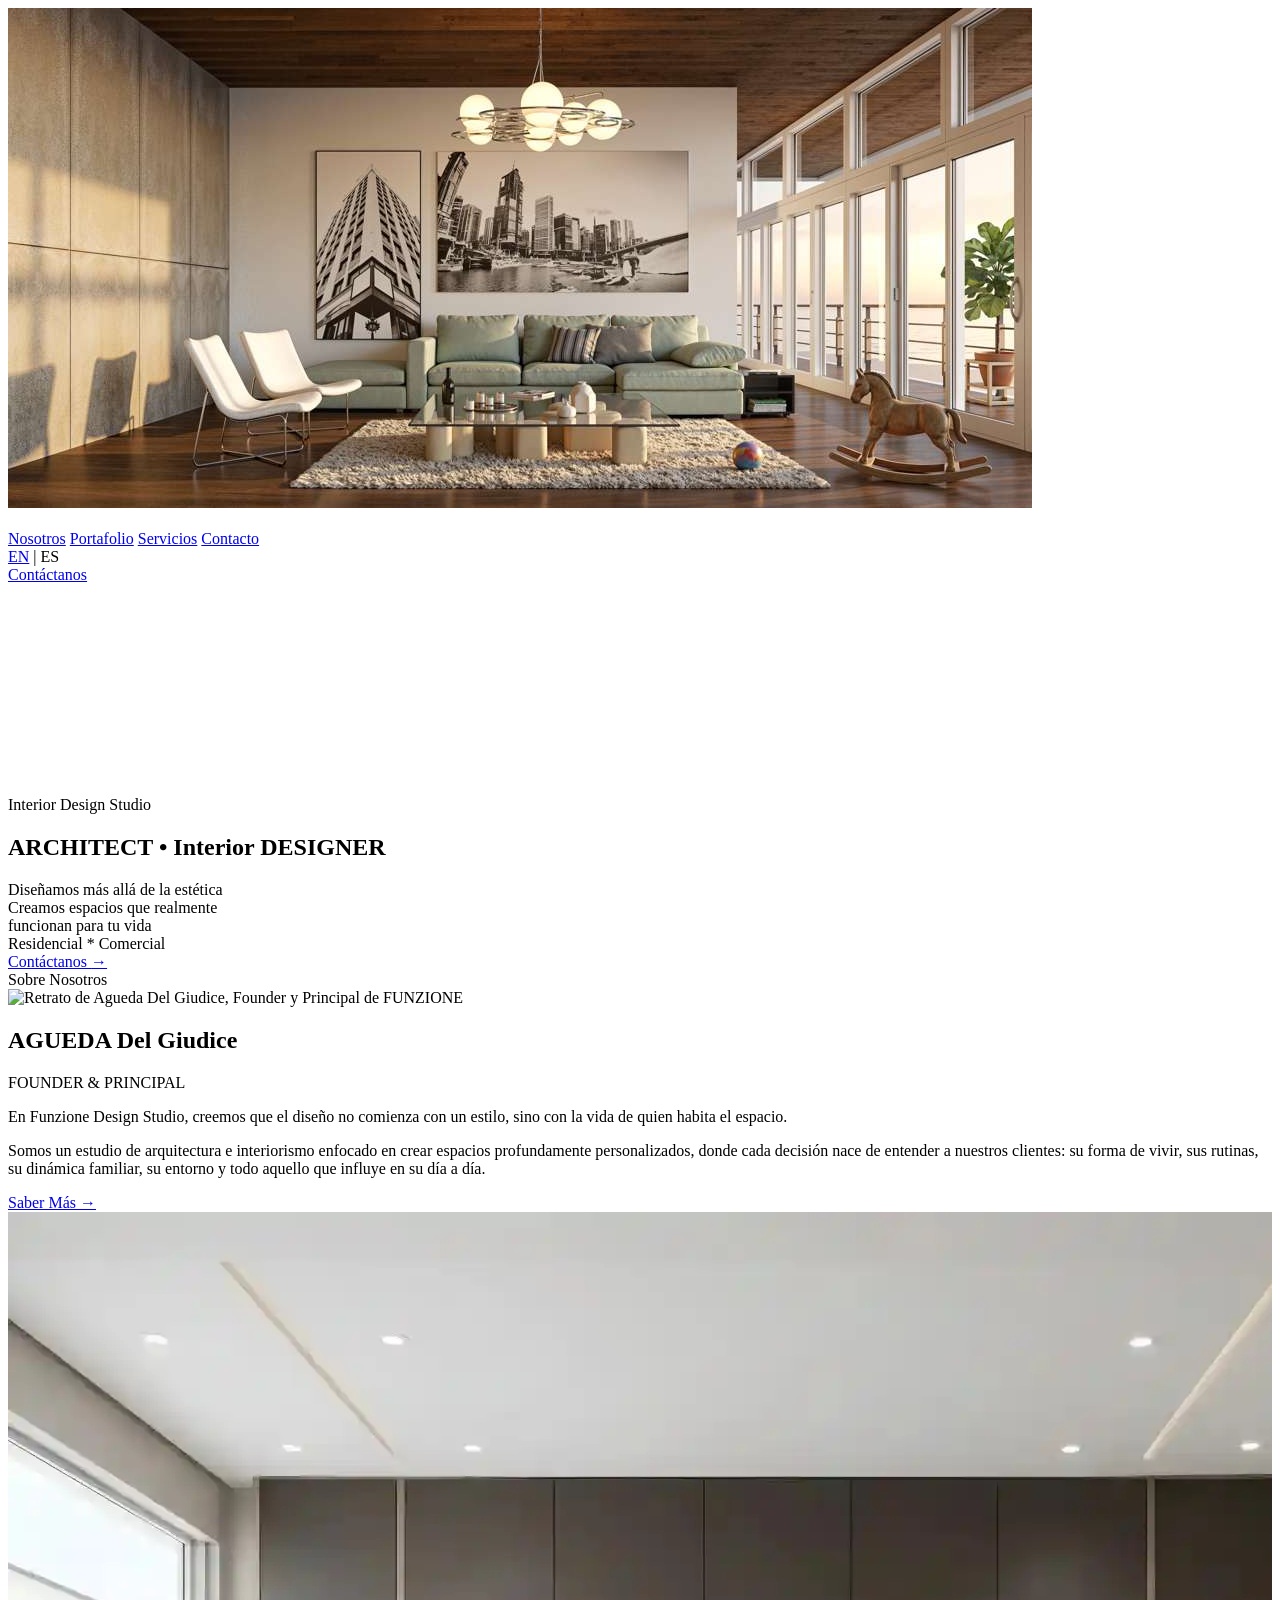
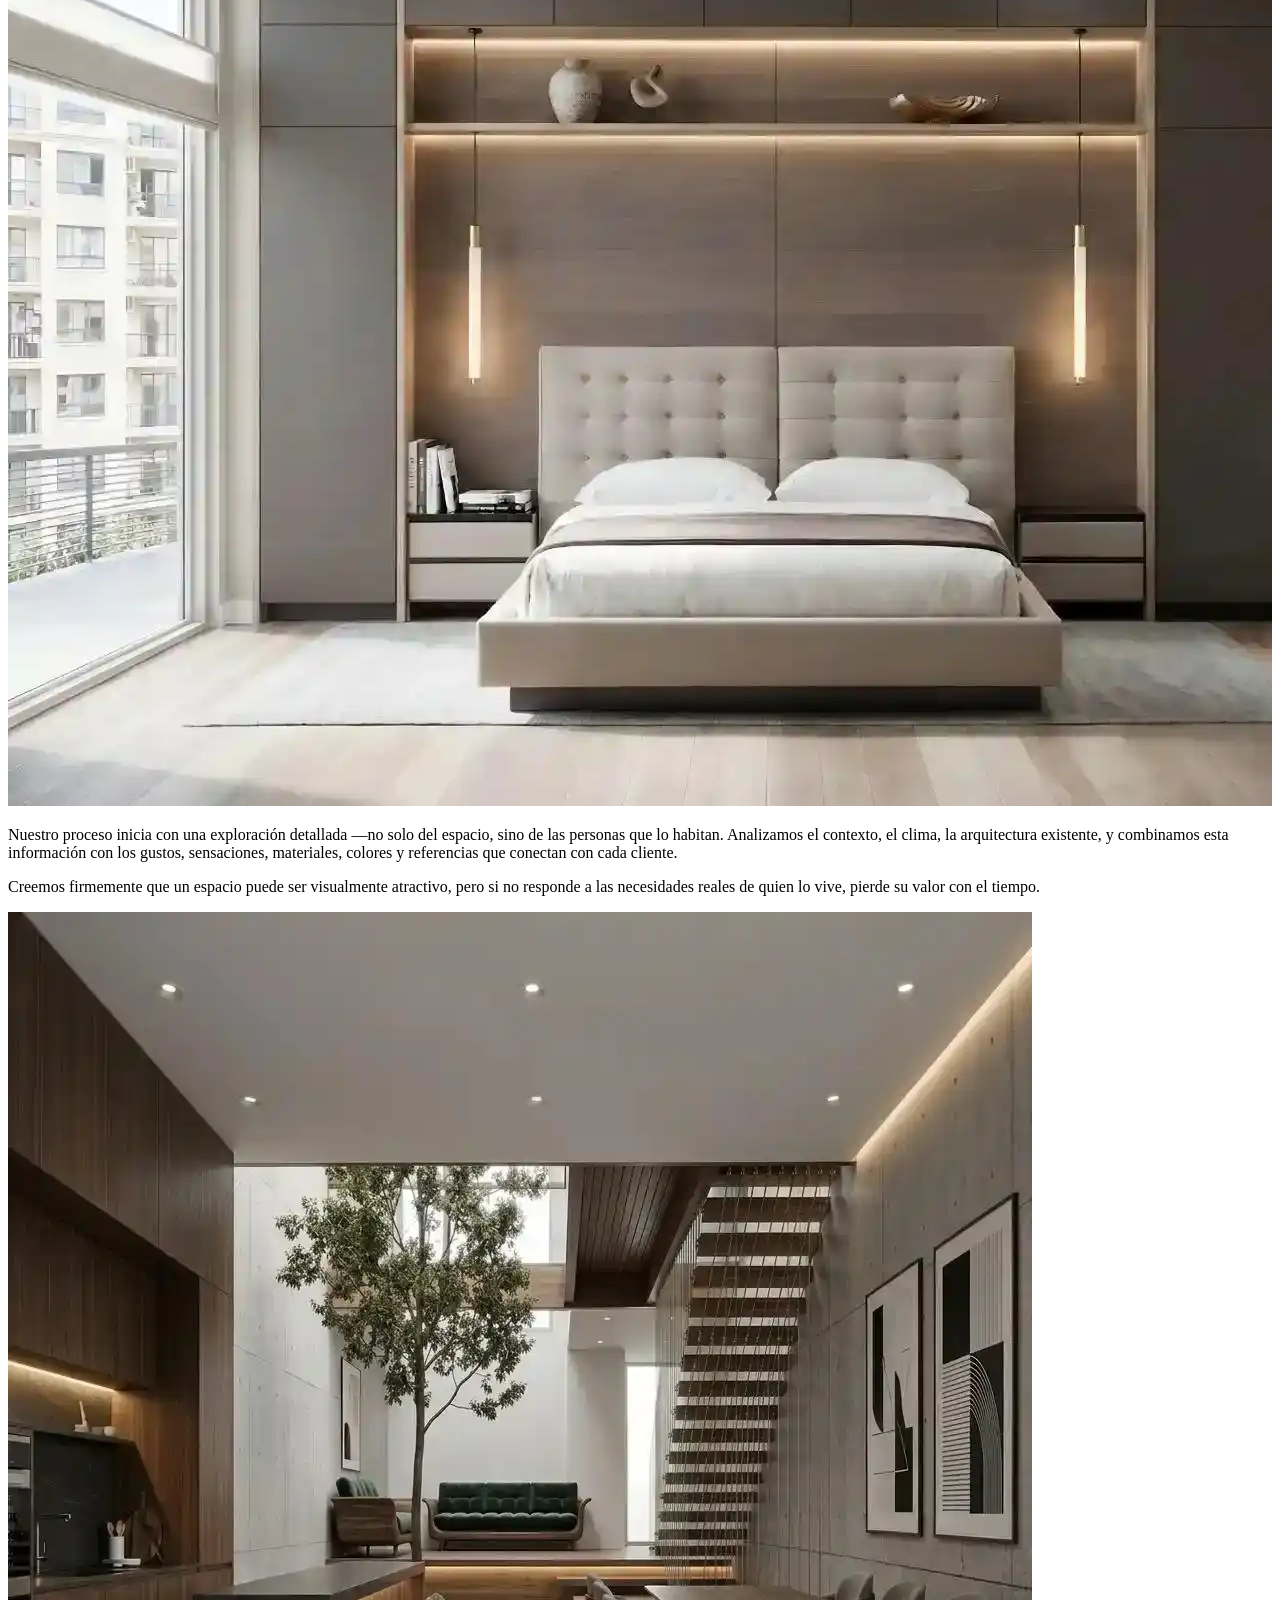
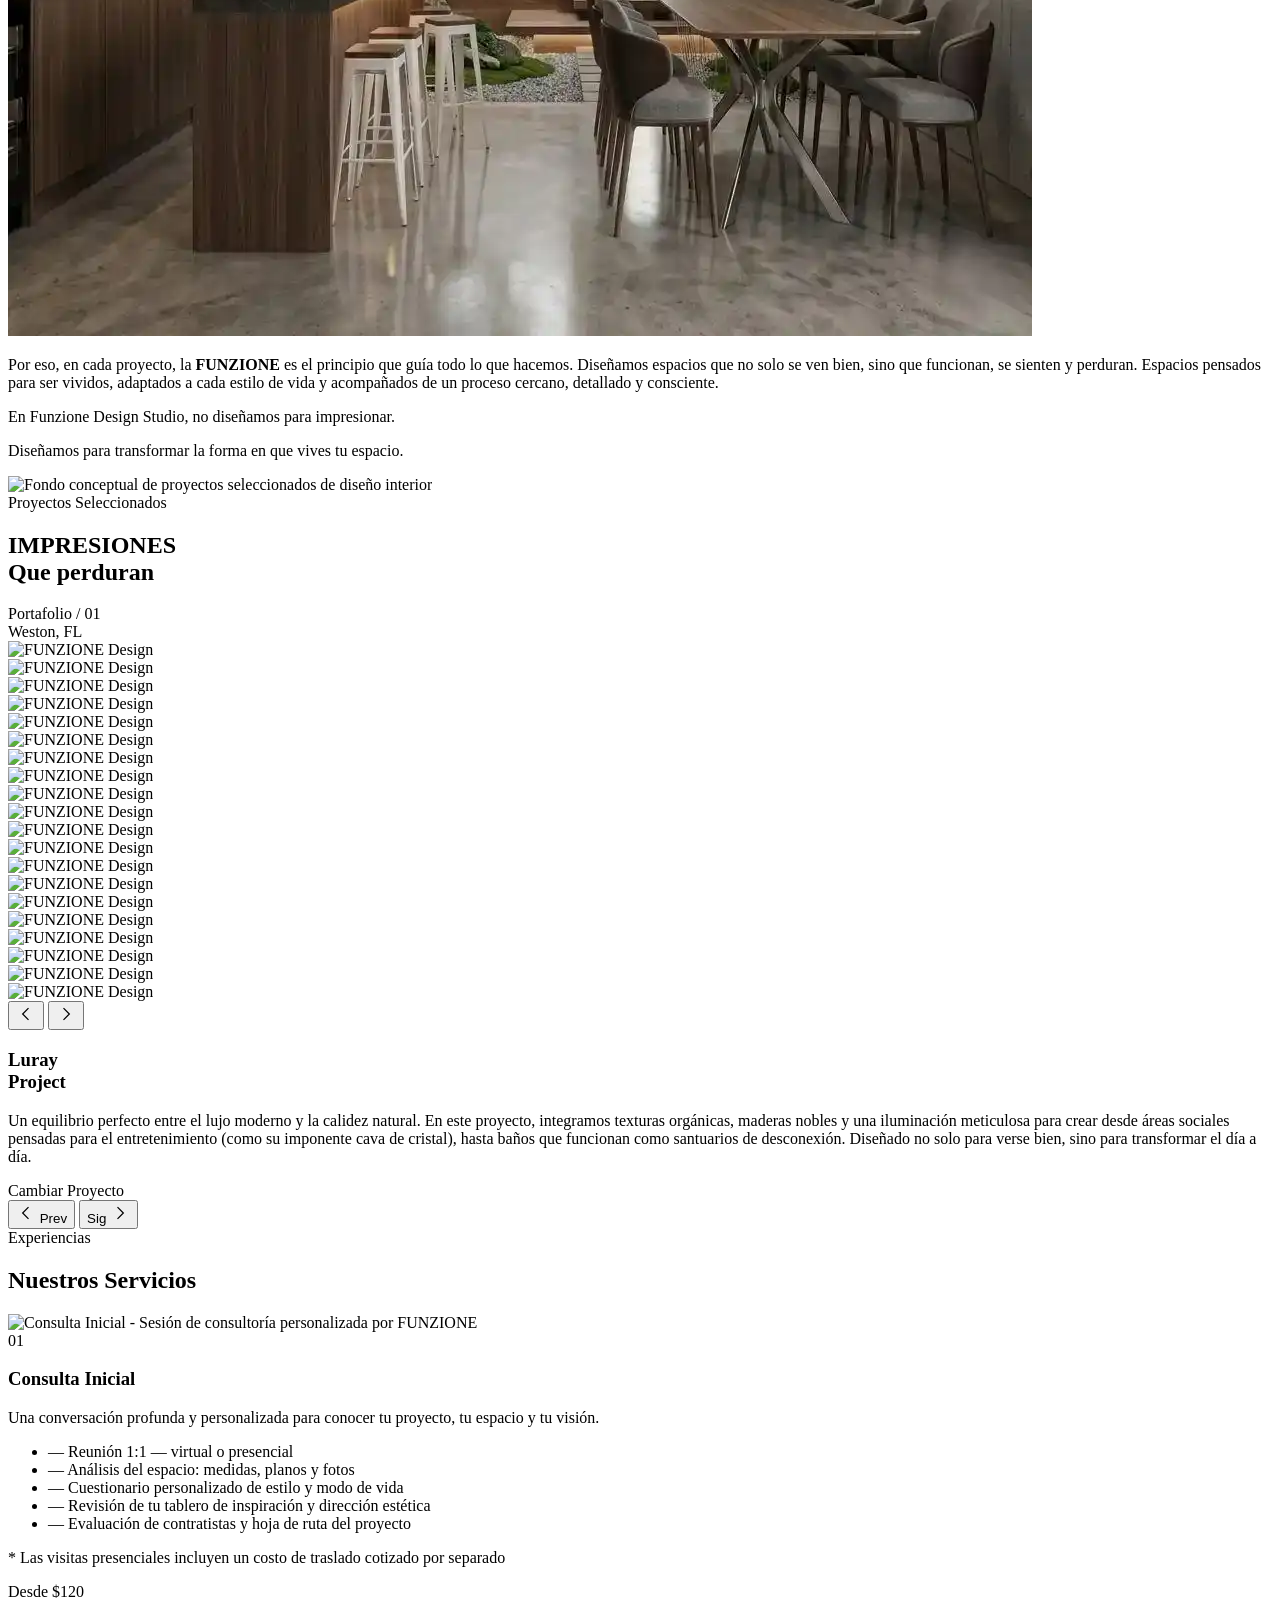
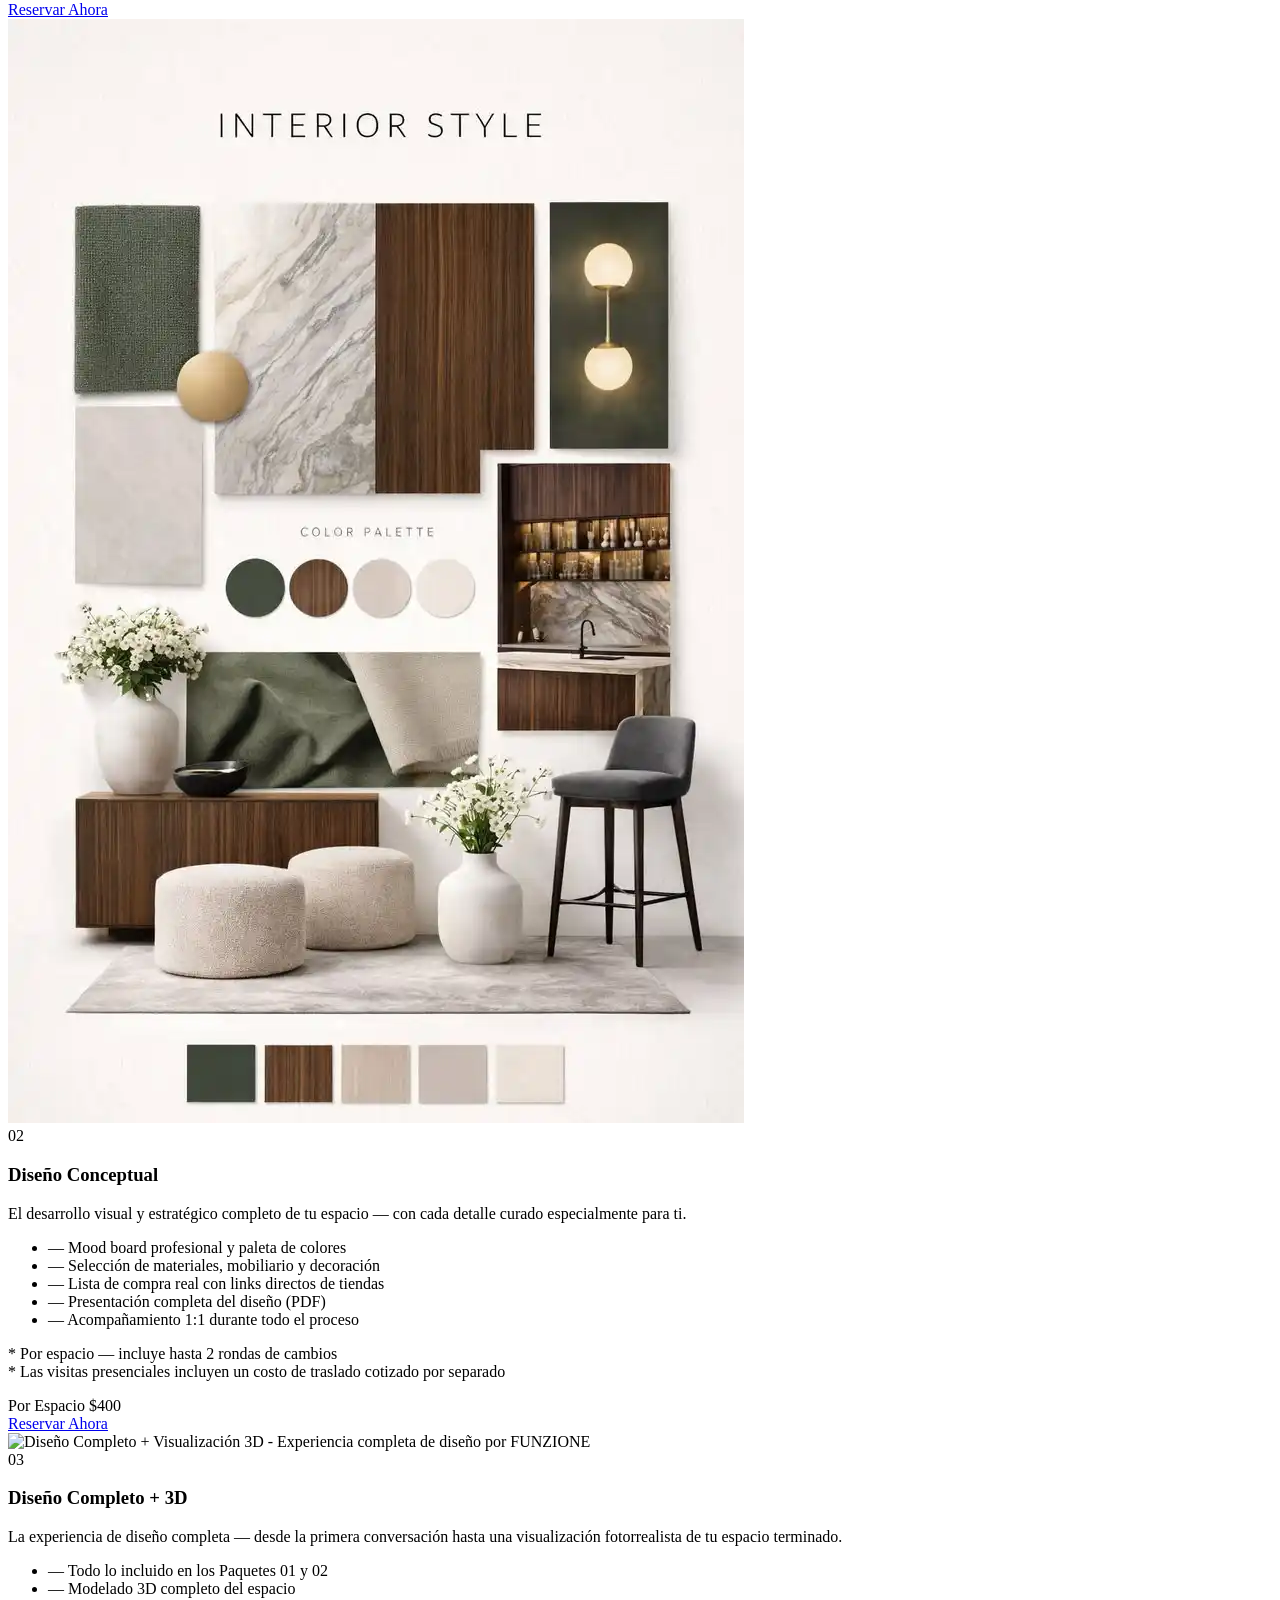
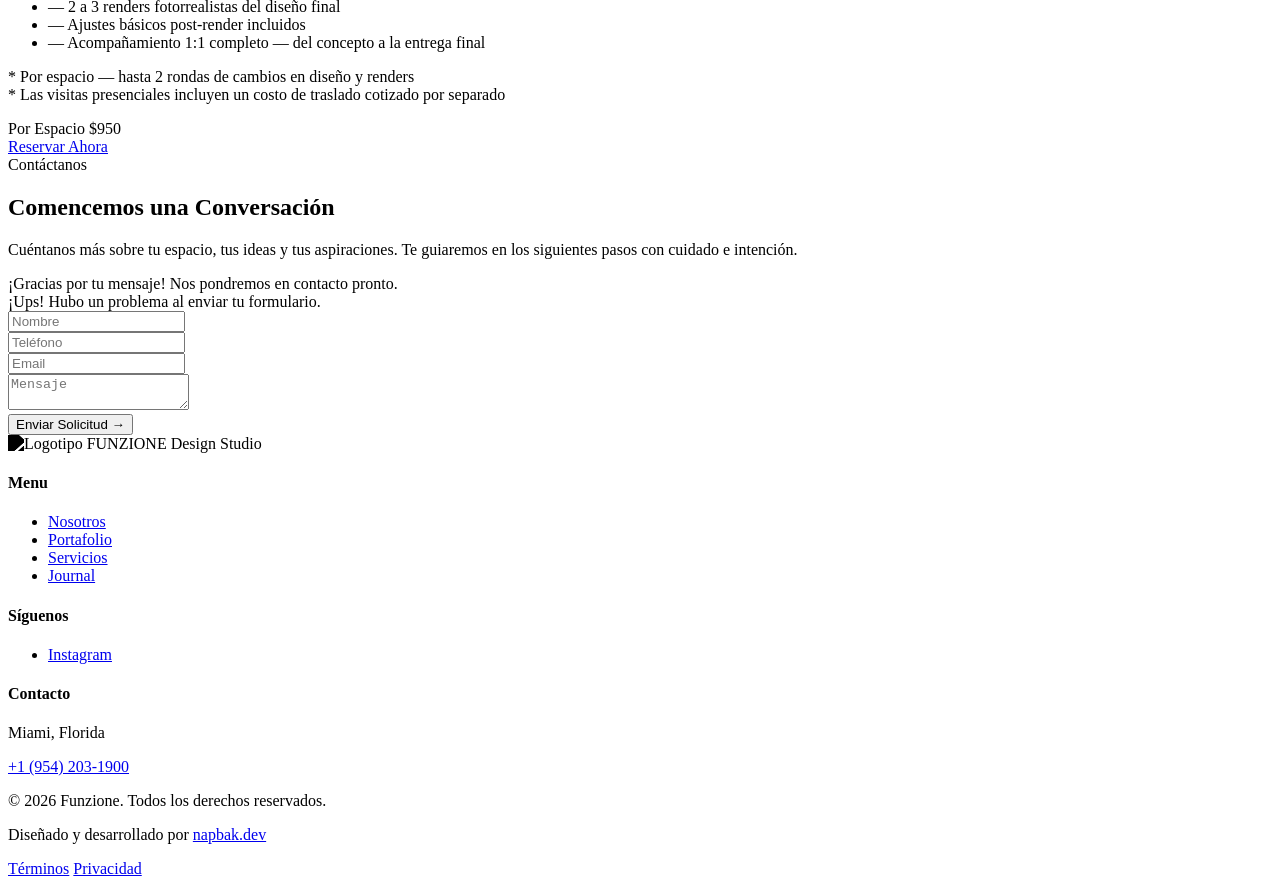
==== es.html @ afaebce2 "Initial commit: Organized structure and added SEO configuration" ====
<!DOCTYPE html>
<html lang="es" class="scroll-smooth">
<head>
    <meta charset="UTF-8">
    <meta name="viewport" content="width=device-width, initial-scale=1.0">
    
    <!-- SEO Básico -->
    <title>FUNZIONE | Estudio Boutique de Diseño de Interiores en Miami</title>
    <meta name="description" content="FUNZIONE es un estudio boutique de diseño de interiores en Miami liderado por Agueda Del Giudice. Creamos espacios serenos, llenos de luz y resonancia emocional con propósito.">
    <meta name="keywords" content="diseño de interiores, interior design Miami, estudio boutique, arquitectura de interiores, Agueda Del Giudice, interiorismo, decoración premium, Miami, Florida">
    <meta name="author" content="FUNZIONE Studio">
    <meta name="robots" content="index, follow">
    <link rel="canonical" href="https://funzionedesign.com/es.html">

    <!-- Etiquetas Hreflang (SEO Multi-idioma) -->
    <link rel="alternate" hreflang="en" href="https://funzionedesign.com/" />
    <link rel="alternate" hreflang="es" href="https://funzionedesign.com/es.html" />
    <link rel="alternate" hreflang="x-default" href="https://funzionedesign.com/" />

    <!-- Open Graph / Redes Sociales (Facebook, LinkedIn, WhatsApp) -->
    <meta property="og:type" content="website">
    <meta property="og:url" content="https://funzionedesign.com/es.html">
    <meta property="og:title" content="FUNZIONE | Estudio Boutique de Diseño de Interiores en Miami">
    <meta property="og:description" content="FUNZIONE es un estudio boutique de diseño de interiores en Miami liderado por Agueda Del Giudice. Creamos espacios serenos y llenos de luz.">
    <meta property="og:image" content="https://i.imgur.com/eY9u2Nj.png">
    <meta property="og:site_name" content="FUNZIONE">

    <!-- Twitter Cards -->
    <meta name="twitter:card" content="summary_large_image">
    <meta name="twitter:url" content="https://funzionedesign.com/es.html">
    <meta name="twitter:title" content="FUNZIONE | Estudio Boutique de Diseño de Interiores en Miami">
    <meta name="twitter:description" content="FUNZIONE es un estudio boutique de diseño de interiores en Miami liderado por Agueda Del Giudice. Creamos espacios serenos y llenos de luz.">
    <meta name="twitter:image" content="https://i.imgur.com/eY9u2Nj.png">
    
    <script src="https://cdn.tailwindcss.com"></script>
    
    <link rel="preconnect" href="https://fonts.googleapis.com">
    <link rel="preconnect" href="https://fonts.gstatic.com" crossorigin>
    <link href="https://fonts.googleapis.com/css2?family=Playfair+Display:ital,wght@0,400;0,500;0,600;1,400;1,500&family=Raleway:wght@300;400;500;600;700&display=swap" rel="stylesheet">
    <link rel="stylesheet" href="assets/css/intake.css">
    
    <script>
        tailwind.config = {
            theme: {
                extend: {
                    colors: {
                        brand: {
                            sea: '#058C42',      
                            muted: '#1A1A1A',    
                            isabellini: '#F4F0EA',
                            silver: '#B8B8B8',   
                        }
                    },
                    fontFamily: {
                        sans: ['Raleway', 'sans-serif'],
                        serif: ['"Playfair Display"', 'serif'],
                    },
                    letterSpacing: {
                        'tight-custom': '-0.03em',
                    }
                }
            }
        }
    </script>

    <style>
        body {
            background-color: theme('colors.brand.isabellini');
            color: theme('colors.brand.muted');
        }

        /* Animación para textos */
        .reveal-up {
            opacity: 0;
            transform: translateY(30px);
            transition: opacity 1.2s cubic-bezier(0.22, 1, 0.36, 1), 
                        transform 1.2s cubic-bezier(0.22, 1, 0.36, 1);
        }
        .is-visible .reveal-up, .reveal-up.is-visible {
            opacity: 1 !important;
            transform: translateY(0) !important;
        }

        /* Efecto Linterna Hero */
        #dark-mask {
            --x: -1000px;
            --y: -1000px;
            -webkit-mask-image: radial-gradient(circle 250px at var(--x) var(--y), transparent 0%, rgba(0,0,0,0.2) 20%, rgba(0,0,0,0.6) 50%, black 90%);
            mask-image: radial-gradient(circle 250px at var(--x) var(--y), transparent 0%, rgba(0,0,0,0.2) 20%, rgba(0,0,0,0.6) 50%, black 90%);
            will-change: mask-image, -webkit-mask-image;
        }

        /* Animación Pergamino (Unroll) con Máscara */
        .reveal-unroll {
            position: relative;
            overflow: hidden;
        }
        
        .reveal-unroll::after {
            content: '';
            position: absolute;
            top: 0; left: 0; width: 100%; height: 100%;
            background-color: #F4F0EA;
            transform-origin: bottom;
            transition: transform 1.6s cubic-bezier(0.19, 1, 0.22, 1);
            transition-delay: var(--delay, 0s);
            z-index: 2;
        }

        .reveal-unroll.is-visible::after {
            transform: scaleY(0);
        }

        /* Efecto Zoom Moderno para todas las imágenes */
        .img-zoom-container img {
            transition: transform 1.5s cubic-bezier(0.2, 1, 0.3, 1);
            will-change: transform;
        }

        .img-zoom-container:hover img {
            transform: scale(1.12);
        }

        .nav-item { position: relative; }
        .nav-item::after {
            content: ''; position: absolute; bottom: -4px; left: 0; width: 0%; height: 1px;
            background-color: currentColor; transition: width 0.3s ease;
        }
        .nav-item:hover::after { width: 100%; }

        .content-fade { transition: opacity 0.6s ease; }

        /* Fix para glitch visual de capas e intermitencia en Safari/Móviles */
        .safari-fix {
            transform: translate3d(0, 0, 0);
            -webkit-transform: translate3d(0, 0, 0);
        }

        /* Ocultar barra de desplazamiento en los carruseles horizontales */
        .scrollbar-hide::-webkit-scrollbar { display: none; }
        .scrollbar-hide { -ms-overflow-style: none; scrollbar-width: none; }

        /* Cursor zoom-in sobre fotos del portfolio */
        #port-slider-track img { cursor: zoom-in; }

        /* ── Lightbox Modal ── */
        #lightbox {
            position: fixed;
            inset: 0;
            z-index: 9999;
            background: rgba(10, 10, 10, 0.96);
            display: flex;
            align-items: center;
            justify-content: center;
            opacity: 0;
            pointer-events: none;
            transition: opacity 0.4s cubic-bezier(0.22, 1, 0.36, 1);
        }
        #lightbox.lb-open {
            opacity: 1;
            pointer-events: all;
        }
        #lightbox-img {
            max-width: 90vw;
            max-height: 90vh;
            width: auto;
            height: auto;
            object-fit: contain;
            display: block;
            border: none;
            transform: scale(0.94);
            transition: transform 0.4s cubic-bezier(0.22, 1, 0.36, 1), opacity 0.3s ease;
            opacity: 0;
            will-change: transform;
        }
        #lightbox.lb-open #lightbox-img {
            transform: scale(1);
            opacity: 1;
        }
        .lb-btn {
            position: absolute;
            top: 50%;
            transform: translateY(-50%);
            width: 52px;
            height: 52px;
            border-radius: 50%;
            background: rgba(255,255,255,0.08);
            border: 1px solid rgba(255,255,255,0.15);
            color: #fff;
            display: flex;
            align-items: center;
            justify-content: center;
            cursor: pointer;
            transition: background 0.25s ease, transform 0.25s ease;
            backdrop-filter: blur(8px);
        }
        .lb-btn:hover { background: rgba(255,255,255,0.18); }
        #lb-prev { left: 20px; }
        #lb-next { right: 20px; }
        #lb-close {
            position: absolute;
            top: 20px;
            right: 20px;
            width: 44px;
            height: 44px;
            border-radius: 50%;
            background: rgba(255,255,255,0.08);
            border: 1px solid rgba(255,255,255,0.15);
            color: #fff;
            display: flex;
            align-items: center;
            justify-content: center;
            cursor: pointer;
            transition: background 0.25s ease;
            backdrop-filter: blur(8px);
            z-index: 10001;
        }
        #lb-close:hover { background: rgba(255,255,255,0.22); }
        #lb-counter {
            position: absolute;
            bottom: 24px;
            left: 50%;
            transform: translateX(-50%);
            color: rgba(255,255,255,0.45);
            font-family: 'Raleway', sans-serif;
            font-size: 11px;
            letter-spacing: 0.18em;
            text-transform: uppercase;
        }

        /* Mobile: ocultar flechas, usar swipe */
        @media (max-width: 767px) {
            .lb-btn { display: none; }
            #lb-close { width: 52px; height: 52px; top: 16px; right: 16px; }
            #lightbox-img { max-width: 96vw; max-height: 85vh; }
            #lb-counter { bottom: 16px; }
        }
    </style>
</head>
<body class="antialiased font-sans overflow-x-hidden">

    <!-- Sección 1: Hero -->
    <!-- Se usó h-[100dvh] para evitar glitches con la barra de navegación del móvil -->
    <section id="hero" class="sticky top-0 z-0 w-full h-[100dvh] bg-brand-muted text-brand-isabellini flex flex-col p-4 md:p-8">
        <div class="absolute inset-0 z-0 overflow-hidden bg-brand-muted">
            <img src="assets/images/portada-hero.jpeg" alt="Diseño de interiores premium y arquitectura de espacios por FUNZIONE" class="w-full h-full object-cover">
            <div id="dark-mask" class="absolute inset-0 pointer-events-none">
                <div class="absolute inset-0 bg-brand-muted opacity-[35%]"></div>
                <div class="absolute inset-0 bg-brand-sea opacity-20"></div>
            </div>
        </div>

        <header class="relative z-10 flex justify-between items-center py-4 px-4 md:px-8 border-b border-brand-isabellini/20">
            <img src="https://i.imgur.com/uCTPigh.png" alt="Logo de FUNZIONE Estudio de Diseño de Interiores" class="h-8 md:h-10 w-auto object-contain transition-transform duration-700 hover:scale-110" style="filter: brightness(0) invert(1);">
            <nav class="hidden md:flex gap-8 text-[11px] uppercase tracking-[0.15em]">
                <a href="#about" class="nav-item">Nosotros</a>
                <a href="#portfolio" class="nav-item">Portafolio</a>
                <a href="#services" class="nav-item">Servicios</a>
                <a href="#contact" class="nav-item">Contacto</a>
            </nav>
            <div class="flex items-center gap-4 md:gap-8">
                <!-- Language Switcher -->
                <div class="text-[10px] uppercase tracking-[0.2em] flex gap-2 items-center opacity-90">
                    <a href="index.html" class="hover:opacity-100 opacity-60 transition-opacity pb-0.5">EN</a>
                    <span class="opacity-40">|</span>
                    <span class="font-bold border-b border-brand-isabellini pb-0.5 pointer-events-none">ES</span>
                </div>
                <a href="#contact" class="text-[11px] uppercase tracking-[0.15em] nav-item hidden md:block">Contáctanos</a>
            </div>
        </header>

        <div class="relative z-10 flex-grow flex flex-col justify-center items-center text-center px-4 mt-8">
            <div class="w-[45vw] sm:w-[35vw] max-w-[350px] mb-4 md:mb-8 reveal-up flex flex-col items-center gap-2" style="transition-delay: 0.1s;">
                <img src="assets/images/logo-funzione-hero.png" alt="Marca de FUNZIONE Architecture and Interior Design Studio" class="w-full h-auto object-contain transition-transform duration-1000 hover:scale-105" style="filter: brightness(0) invert(1); transform: translateZ(0); backface-visibility: hidden;">
                <p class="text-[9px] md:text-[13px] uppercase tracking-[0.25em] text-brand-isabellini/80 font-medium text-center">Interior Design Studio</p>
            </div>
            <h1 class="text-[5vw] sm:text-4xl md:text-6xl lg:text-[65px] leading-none md:leading-[0.8] font-serif font-light mb-6 md:mb-8 text-brand-isabellini">
                <span class="block reveal-up uppercase tracking-tight-custom" style="transition-delay: 0.3s;">ARCHITECT <span class="font-sans font-light opacity-60">&bull;</span></span>
                <span class="block reveal-up italic normal-case text-[8vw] sm:text-5xl md:text-7xl lg:text-[90px] my-0 md:-my-2 tracking-tight-custom relative z-10" style="transition-delay: 0.5s;">Interior</span>
                <span class="block reveal-up uppercase tracking-tight-custom" style="transition-delay: 0.7s;">DESIGNER</span>
            </h1>
            <div class="flex flex-col md:flex-row items-center gap-6 lg:gap-8 mt-0 reveal-up" style="transition-delay: 0.9s;">
                <div class="text-[13px] md:text-[15px] font-sans font-light max-w-sm text-center md:text-left leading-relaxed text-brand-isabellini/90">
                    Diseñamos más allá de la estética<br>
                    Creamos espacios que realmente<br>
                    funcionan para tu vida<br>
                    <span class="block mt-3 text-[11px] md:text-[12px] uppercase tracking-widest font-bold text-brand-isabellini/70">Residencial * Comercial</span>
                </div>
                <a href="#contact" class="group/btn flex items-center gap-4 text-[12px] uppercase tracking-[0.2em] hover:text-brand-sea transition-colors text-brand-isabellini">
                    Contáctanos <span class="transform group-hover/btn:translate-x-2 transition-transform">→</span>
                </a>
            </div>
        </div>
    </section>

    <!-- Sección 2: About Us -->
    <section id="about" class="relative z-10 bg-brand-isabellini pt-24 pb-48 md:pb-[40vh] px-6 md:px-16 lg:px-24 shadow-[0_-20px_50px_rgba(0,0,0,0.1)] safari-fix">
        <div class="max-w-[1400px] mx-auto">
            <div class="text-[11px] uppercase tracking-[0.2em] mb-12 text-brand-sea font-bold reveal-up">Sobre Nosotros</div>
            
            <div class="grid grid-cols-1 md:grid-cols-2 lg:grid-cols-3 gap-12 lg:gap-16 items-start">
                
                <div class="flex flex-col">
                    <div class="img-zoom-container reveal-unroll w-full max-w-[320px] aspect-[4/5] mb-10 bg-brand-silver/10" style="--delay: 0.1s;">
                        <img src="https://i.imgur.com/KEYkUXD.jpeg" alt="Retrato de Agueda Del Giudice, Founder y Principal de FUNZIONE" class="w-full h-full object-cover object-top">
                    </div>
                    <div class="reveal-up" style="transition-delay: 0.3s;">
                        <h2 class="font-serif font-light leading-[0.85] text-brand-muted mb-6 uppercase">
                            <span class="block text-5xl md:text-6xl tracking-tight-custom mb-1">AGUEDA</span>
                            <span class="block italic text-6xl md:text-7xl tracking-tight-custom normal-case">Del Giudice</span>
                        </h2>
                        <span class="text-[10px] uppercase tracking-[0.2em] text-brand-muted/40 font-semibold mb-8 block">FOUNDER & PRINCIPAL</span>
                    </div>
                    <div class="reveal-up" style="transition-delay: 0.4s;">
                        <p class="text-[16px] md:text-[18px] font-serif leading-relaxed text-brand-muted mb-6">En Funzione Design Studio, creemos que el diseño no comienza con un estilo, sino con la vida de quien habita el espacio.</p>
                        <p class="text-[14px] font-sans font-light leading-relaxed text-brand-muted/70 mb-8">Somos un estudio de arquitectura e interiorismo enfocado en crear espacios profundamente personalizados, donde cada decisión nace de entender a nuestros clientes: su forma de vivir, sus rutinas, su dinámica familiar, su entorno y todo aquello que influye en su día a día.</p>
                    </div>
                    <div class="reveal-up" style="transition-delay: 0.5s;">
                        <a href="#portfolio" class="inline-flex items-center gap-4 text-[12px] uppercase tracking-[0.2em] border-b border-brand-muted/20 pb-1 hover:text-brand-sea hover:border-brand-sea transition-colors font-medium">Saber Más <span>→</span></a>
                    </div>
                </div>

                <div class="lg:pt-12">
                    <div class="img-zoom-container reveal-unroll w-full h-[480px] md:h-[580px] bg-brand-muted/5" style="--delay: 0.4s;">
                        <img src="assets/images/about 1.webp" alt="Detalle de diseño interior minimalista resaltando texturas y luz natural" class="w-full h-full object-cover">
                    </div>
                    <div class="mt-12 md:mt-16 reveal-up" style="transition-delay: 0.5s;">
                        <p class="text-[14px] font-sans font-light leading-relaxed text-brand-muted/70 mb-6">Nuestro proceso inicia con una exploración detallada —no solo del espacio, sino de las personas que lo habitan. Analizamos el contexto, el clima, la arquitectura existente, y combinamos esta información con los gustos, sensaciones, materiales, colores y referencias que conectan con cada cliente.</p>
                        <p class="text-[14px] font-sans font-light leading-relaxed text-brand-muted/70">Creemos firmemente que un espacio puede ser visualmente atractivo, pero si no responde a las necesidades reales de quien lo vive, pierde su valor con el tiempo.</p>
                    </div>
                </div>

                <div class="lg:pt-4">
                    <div class="img-zoom-container reveal-unroll w-full h-[380px] md:h-[450px] bg-brand-muted/5" style="--delay: 0.7s;">
                        <img src="assets/images/about 2.webp" alt="Sala de estar serena y luminosa con mobiliario contemporáneo" class="w-full h-full object-cover">
                    </div>
                    <div class="mt-12 md:mt-16 reveal-up" style="transition-delay: 0.8s;">
                        <p class="text-[14px] font-sans font-light leading-relaxed text-brand-muted/70 mb-6">Por eso, en cada proyecto, la <strong class="font-semibold text-brand-muted">FUNZIONE</strong> es el principio que guía todo lo que hacemos. Diseñamos espacios que no solo se ven bien, sino que funcionan, se sienten y perduran. Espacios pensados para ser vividos, adaptados a cada estilo de vida y acompañados de un proceso cercano, detallado y consciente.</p>
                        <div class="border-l-2 border-brand-sea pl-6 mt-10">
                            <p class="text-[16px] md:text-[18px] font-serif leading-[1.2] text-brand-muted mb-2">En Funzione Design Studio, no diseñamos para impresionar.</p>
                            <p class="text-[16px] md:text-[18px] font-serif leading-[1.2] text-brand-muted italic">Diseñamos para transformar la forma en que vives tu espacio.</p>
                        </div>
                    </div>
                </div>
            </div>
        </div>
    </section>

    <!-- Sección 3: Teaser Portafolio -->
    <section class="sticky top-0 z-20 h-[100dvh] w-full bg-brand-muted flex flex-col items-center justify-center text-center overflow-hidden shadow-[0_-20px_50px_rgba(0,0,0,0.3)]">
        <div class="absolute inset-0 z-0 overflow-hidden">
            <img src="https://i.imgur.com/JHMRgiK.jpeg" alt="Fondo conceptual de proyectos seleccionados de diseño interior" class="w-full h-full object-cover transition-transform duration-[3000ms] hover:scale-110">
            <div class="absolute inset-0 bg-brand-muted opacity-70"></div>
            <div class="absolute inset-0 bg-brand-sea opacity-20"></div>
        </div>
        <div class="relative z-10 px-6 reveal-up">
            <div class="text-[11px] uppercase tracking-[0.3em] mb-8 text-brand-isabellini/40">Proyectos Seleccionados</div>
            <h2 class="text-5xl md:text-8xl font-serif text-brand-isabellini tracking-tight-custom leading-none transition-all duration-700 hover:tracking-widest">
                IMPRESIONES <br> <span class="italic text-6xl md:text-9xl">Que perduran</span>
            </h2>
        </div>
    </section>

    <!-- Sección 4: Portafolio -->
    <section id="portfolio" class="relative z-30 bg-brand-isabellini py-32 md:py-48 px-6 md:px-16 lg:px-24 safari-fix">
        <div class="max-w-7xl mx-auto">
            <div class="flex justify-between items-center mb-16 border-b border-brand-muted/10 pb-8 reveal-up">
                 <div id="port-counter" class="text-[10px] uppercase tracking-[0.2em] font-medium">Portafolio / 01</div>
                 <div id="port-loc" class="text-[10px] uppercase tracking-[0.2em] font-medium transition-opacity duration-500">Mallorca, 2024</div>
            </div>
            <div class="grid grid-cols-1 lg:grid-cols-12 gap-16 items-center">
                <div class="lg:col-span-6">
                    <div id="port-img-container" class="reveal-unroll aspect-[4/5] bg-brand-muted/5 relative group overflow-hidden" style="--delay: 0s;">
                        <div id="port-slider-track" class="w-full h-full flex overflow-x-auto snap-x snap-mandatory scrollbar-hide scroll-smooth">
                        </div>
                        
                        <!-- Flechas internas del visor (Desktop) -->
                        <button class="port-slide-prev absolute left-4 top-1/2 -translate-y-1/2 w-10 h-10 rounded-full bg-white/20 backdrop-blur-md text-white flex items-center justify-center opacity-0 group-hover:opacity-100 transition-all duration-300 z-10 hover:bg-white/40 xl:-translate-x-4 xl:group-hover:translate-x-0" aria-label="Foto anterior">
                            <svg width="20" height="20" fill="none" stroke="currentColor" viewBox="0 0 24 24"><path d="M15 19l-7-7 7-7" stroke-width="1.5"></path></svg>
                        </button>
                        <button class="port-slide-next absolute right-4 top-1/2 -translate-y-1/2 w-10 h-10 rounded-full bg-white/20 backdrop-blur-md text-white flex items-center justify-center opacity-0 group-hover:opacity-100 transition-all duration-300 z-10 hover:bg-white/40 xl:translate-x-4 xl:group-hover:translate-x-0" aria-label="Siguiente foto">
                            <svg width="20" height="20" fill="none" stroke="currentColor" viewBox="0 0 24 24"><path d="M9 5l7 7-7 7" stroke-width="1.5"></path></svg>
                        </button>

                        <div id="port-slider-dots" class="absolute bottom-6 left-1/2 -translate-x-1/2 flex gap-2.5 z-10 transition-opacity duration-300">
                        </div>
                    </div>
                </div>
                <div class="lg:col-span-6 lg:pl-16">
                    <h3 id="port-title" class="content-fade text-5xl md:text-7xl font-serif text-brand-muted mb-8 tracking-tight-custom uppercase leading-none">Serra <br> Niche</h3>
                    <p id="port-desc" class="content-fade text-[16px] text-brand-muted/70 font-sans font-light leading-relaxed mb-12 max-w-md">
                        Calma mediterránea y tactilidad escultural. Tonos apagados y texturas crudas dan forma a una atmósfera serena.
                    </p>
                    <div class="flex flex-col gap-4">
                        <div class="text-[10px] uppercase tracking-widest text-brand-muted/50 flex items-center gap-4">
                            <span class="h-px bg-brand-muted/20 flex-1"></span>
                            Cambiar Proyecto
                            <span class="h-px bg-brand-muted/20 flex-1"></span>
                        </div>
                        <div class="flex gap-4 justify-center md:justify-start mt-2">
                            <button id="prev-project" class="group h-14 px-6 rounded-full border border-brand-muted/20 flex items-center justify-center gap-3 hover:border-brand-sea hover:text-brand-sea transition-all duration-300" aria-label="Proyecto anterior">
                                <svg width="20" height="20" fill="none" stroke="currentColor" viewBox="0 0 24 24" class="group-hover:-translate-x-1 transition-transform"><path d="M15 19l-7-7 7-7" stroke-width="1.5"></path></svg>
                                <span class="text-[11px] uppercase tracking-[0.2em] font-medium hidden md:block">Prev</span>
                            </button>
                            <button id="next-project" class="group h-14 px-6 rounded-full bg-brand-muted text-brand-isabellini flex items-center justify-center gap-3 hover:bg-brand-sea transition-all duration-300 shadow-[0_10px_30px_rgba(0,0,0,0.1)] hover:shadow-[0_10px_30px_rgba(110,135,119,0.3)]" aria-label="Siguiente Proyecto">
                                <span class="text-[11px] uppercase tracking-[0.2em] font-medium hidden md:block">Sig</span>
                                <svg width="20" height="20" fill="none" stroke="currentColor" viewBox="0 0 24 24" class="group-hover:translate-x-1 transition-transform"><path d="M9 5l7 7-7 7" stroke-width="1.5"></path></svg>
                            </button>
                        </div>
                    </div>
                </div>
            </div>
        </div>
    </section>

    <!-- Sección 5: Nuestros Servicios -->
    <section id="services" class="relative z-30 bg-brand-isabellini py-32 md:py-48 px-6 md:px-16 lg:px-24 border-t border-brand-muted/5 safari-fix">
        <div class="max-w-7xl mx-auto">
            <div class="text-center mb-24 reveal-up">
                <div class="text-[11px] uppercase tracking-[0.4em] mb-4 text-brand-sea font-bold">Experiencias</div>
                <h2 class="text-4xl md:text-6xl font-serif text-brand-muted tracking-tight-custom">Nuestros Servicios</h2>
            </div>

            <div class="grid grid-cols-1 md:grid-cols-3 gap-12 lg:gap-16 items-start">
                
                <!-- Paquete 01: Consulta Inicial -->
                <div class="flex flex-col group">
                    <div class="img-zoom-container reveal-unroll aspect-[4/5] mb-10 bg-brand-muted/5" style="--delay: 0.1s;">
                        <img src="https://images.unsplash.com/photo-1616486338812-3dadae4b4ace?auto=format&fit=crop&w=800&q=80" alt="Consulta Inicial - Sesión de consultoría personalizada por FUNZIONE" class="w-full h-full object-cover">
                    </div>
                    <div class="reveal-up" style="transition-delay: 0.3s;">
                        <div class="text-[10px] uppercase tracking-[0.3em] text-brand-sea font-bold mb-3">01</div>
                        <h3 class="text-2xl font-serif mb-2 text-brand-muted group-hover:text-brand-sea transition-colors duration-500">Consulta Inicial</h3>
                        <p class="text-[12px] text-brand-muted/60 font-light leading-relaxed mb-6">Una conversación profunda y personalizada para conocer tu proyecto, tu espacio y tu visión.</p>
                        <div class="h-px w-full bg-brand-muted/10 mb-6"></div>
                        <ul class="space-y-2.5 mb-6">
                            <li class="flex items-start gap-3 text-[12px] text-brand-muted/70 font-light leading-snug">
                                <span class="text-brand-sea flex-shrink-0 mt-0.5">—</span>
                                <span>Reunión 1:1 — virtual o presencial</span>
                            </li>
                            <li class="flex items-start gap-3 text-[12px] text-brand-muted/70 font-light leading-snug">
                                <span class="text-brand-sea flex-shrink-0 mt-0.5">—</span>
                                <span>Análisis del espacio: medidas, planos y fotos</span>
                            </li>
                            <li class="flex items-start gap-3 text-[12px] text-brand-muted/70 font-light leading-snug">
                                <span class="text-brand-sea flex-shrink-0 mt-0.5">—</span>
                                <span>Cuestionario personalizado de estilo y modo de vida</span>
                            </li>
                            <li class="flex items-start gap-3 text-[12px] text-brand-muted/70 font-light leading-snug">
                                <span class="text-brand-sea flex-shrink-0 mt-0.5">—</span>
                                <span>Revisión de tu tablero de inspiración y dirección estética</span>
                            </li>
                            <li class="flex items-start gap-3 text-[12px] text-brand-muted/70 font-light leading-snug">
                                <span class="text-brand-sea flex-shrink-0 mt-0.5">—</span>
                                <span>Evaluación de contratistas y hoja de ruta del proyecto</span>
                            </li>
                        </ul>
                        <p class="text-[10px] uppercase tracking-wider text-brand-muted/35 mb-8">* Las visitas presenciales incluyen un costo de traslado cotizado por separado</p>
                        <div class="flex justify-between items-center mb-8">
                            <span class="text-[11px] uppercase tracking-widest text-brand-muted/50">Desde</span>
                            <span class="text-lg font-serif text-brand-muted">$120</span>
                        </div>
                        <a href="#contact" data-service="Consulta Inicial" data-package="01" class="btn-reservar inline-block w-full py-4 text-center bg-brand-muted text-brand-isabellini text-[11px] uppercase tracking-[0.2em] hover:bg-brand-sea transition-all duration-500">Reservar Ahora</a>
                    </div>
                </div>

                <!-- Paquete 02: Diseño Conceptual -->
                <div class="flex flex-col group">
                    <div class="img-zoom-container reveal-unroll aspect-[4/5] mb-10 bg-brand-muted/5" style="--delay: 0.3s;">
                        <img src="assets/images/moodboard.webp" alt="Diseño Conceptual - Mood board y presentación completa por FUNZIONE" class="w-full h-full object-cover">
                    </div>
                    <div class="reveal-up" style="transition-delay: 0.5s;">
                        <div class="text-[10px] uppercase tracking-[0.3em] text-brand-sea font-bold mb-3">02</div>
                        <h3 class="text-2xl font-serif mb-2 text-brand-muted group-hover:text-brand-sea transition-colors duration-500">Diseño Conceptual</h3>
                        <p class="text-[12px] text-brand-muted/60 font-light leading-relaxed mb-6">El desarrollo visual y estratégico completo de tu espacio — con cada detalle curado especialmente para ti.</p>
                        <div class="h-px w-full bg-brand-muted/10 mb-6"></div>
                        <ul class="space-y-2.5 mb-6">
                            <li class="flex items-start gap-3 text-[12px] text-brand-muted/70 font-light leading-snug">
                                <span class="text-brand-sea flex-shrink-0 mt-0.5">—</span>
                                <span>Mood board profesional y paleta de colores</span>
                            </li>
                            <li class="flex items-start gap-3 text-[12px] text-brand-muted/70 font-light leading-snug">
                                <span class="text-brand-sea flex-shrink-0 mt-0.5">—</span>
                                <span>Selección de materiales, mobiliario y decoración</span>
                            </li>
                            <li class="flex items-start gap-3 text-[12px] text-brand-muted/70 font-light leading-snug">
                                <span class="text-brand-sea flex-shrink-0 mt-0.5">—</span>
                                <span>Lista de compra real con links directos de tiendas</span>
                            </li>
                            <li class="flex items-start gap-3 text-[12px] text-brand-muted/70 font-light leading-snug">
                                <span class="text-brand-sea flex-shrink-0 mt-0.5">—</span>
                                <span>Presentación completa del diseño (PDF)</span>
                            </li>
                            <li class="flex items-start gap-3 text-[12px] text-brand-muted/70 font-light leading-snug">
                                <span class="text-brand-sea flex-shrink-0 mt-0.5">—</span>
                                <span>Acompañamiento 1:1 durante todo el proceso</span>
                            </li>
                        </ul>
                        <p class="text-[10px] uppercase tracking-wider text-brand-muted/35 mb-8">* Por espacio — incluye hasta 2 rondas de cambios<br>* Las visitas presenciales incluyen un costo de traslado cotizado por separado</p>
                        <div class="flex justify-between items-center mb-8">
                            <span class="text-[11px] uppercase tracking-widest text-brand-muted/50">Por Espacio</span>
                            <span class="text-lg font-serif text-brand-muted">$400</span>
                        </div>
                        <a href="#contact" data-service="Diseño Conceptual" data-package="02" class="btn-reservar inline-block w-full py-4 text-center bg-brand-muted text-brand-isabellini text-[11px] uppercase tracking-[0.2em] hover:bg-brand-sea transition-all duration-500">Reservar Ahora</a>
                    </div>
                </div>

                <!-- Paquete 03: Diseño Completo + 3D -->
                <div class="flex flex-col group">
                    <div class="img-zoom-container reveal-unroll aspect-[4/5] mb-10 bg-brand-muted/5" style="--delay: 0.5s;">
                        <img src="https://i.imgur.com/BicXMxm.jpeg" alt="Diseño Completo + Visualización 3D - Experiencia completa de diseño por FUNZIONE" class="w-full h-full object-cover">
                    </div>
                    <div class="reveal-up" style="transition-delay: 0.7s;">
                        <div class="text-[10px] uppercase tracking-[0.3em] text-brand-sea font-bold mb-3">03</div>
                        <h3 class="text-2xl font-serif mb-2 text-brand-muted group-hover:text-brand-sea transition-colors duration-500">Diseño Completo + 3D</h3>
                        <p class="text-[12px] text-brand-muted/60 font-light leading-relaxed mb-6">La experiencia de diseño completa — desde la primera conversación hasta una visualización fotorrealista de tu espacio terminado.</p>
                        <div class="h-px w-full bg-brand-muted/10 mb-6"></div>
                        <ul class="space-y-2.5 mb-6">
                            <li class="flex items-start gap-3 text-[12px] text-brand-muted/70 font-light leading-snug">
                                <span class="text-brand-sea flex-shrink-0 mt-0.5">—</span>
                                <span>Todo lo incluido en los Paquetes 01 y 02</span>
                            </li>
                            <li class="flex items-start gap-3 text-[12px] text-brand-muted/70 font-light leading-snug">
                                <span class="text-brand-sea flex-shrink-0 mt-0.5">—</span>
                                <span>Modelado 3D completo del espacio</span>
                            </li>
                            <li class="flex items-start gap-3 text-[12px] text-brand-muted/70 font-light leading-snug">
                                <span class="text-brand-sea flex-shrink-0 mt-0.5">—</span>
                                <span>2 a 3 renders fotorrealistas del diseño final</span>
                            </li>
                            <li class="flex items-start gap-3 text-[12px] text-brand-muted/70 font-light leading-snug">
                                <span class="text-brand-sea flex-shrink-0 mt-0.5">—</span>
                                <span>Ajustes básicos post-render incluidos</span>
                            </li>
                            <li class="flex items-start gap-3 text-[12px] text-brand-muted/70 font-light leading-snug">
                                <span class="text-brand-sea flex-shrink-0 mt-0.5">—</span>
                                <span>Acompañamiento 1:1 completo — del concepto a la entrega final</span>
                            </li>
                        </ul>
                        <p class="text-[10px] uppercase tracking-wider text-brand-muted/35 mb-8">* Por espacio — hasta 2 rondas de cambios en diseño y renders<br>* Las visitas presenciales incluyen un costo de traslado cotizado por separado</p>
                        <div class="flex justify-between items-center mb-8">
                            <span class="text-[11px] uppercase tracking-widest text-brand-muted/50">Por Espacio</span>
                            <span class="text-lg font-serif text-brand-muted">$950</span>
                        </div>
                        <a href="#contact" data-service="Diseño Completo + 3D" data-package="03" class="btn-reservar inline-block w-full py-4 text-center bg-brand-muted text-brand-isabellini text-[11px] uppercase tracking-[0.2em] hover:bg-brand-sea transition-all duration-500">Reservar Ahora</a>
                    </div>
                </div>

            </div>
        </div>
    </section>

    <!-- Sección 6: Formulario de Contacto (Reducida) -->
    <section id="contact" class="relative z-30 bg-white py-16 md:py-24 px-6 md:px-16 lg:px-24 border-t border-brand-muted/5 safari-fix">
        <div class="max-w-7xl mx-auto grid grid-cols-1 lg:grid-cols-2 gap-12 lg:gap-16 items-start">
            
            <!-- Izquierda: Textos -->
            <div class="lg:pr-12">
                <div class="text-[10px] uppercase tracking-[0.2em] text-brand-muted/50 mb-4 reveal-up">Contáctanos</div>
                <h2 class="font-serif text-brand-muted leading-[0.9] mb-6 reveal-up" style="transition-delay: 0.1s;">
                    <span class="block text-2xl md:text-3xl uppercase tracking-tight-custom mb-2">Comencemos una</span>
                    <span class="block text-4xl md:text-5xl lg:text-[50px] xl:text-[56px] uppercase tracking-tight-custom italic">Conversación</span>
                </h2>
                <p class="text-[13px] md:text-[14px] text-brand-muted/70 font-sans font-light leading-relaxed max-w-sm reveal-up" style="transition-delay: 0.2s;">
                    Cuéntanos más sobre tu espacio, tus ideas y tus aspiraciones. Te guiaremos en los siguientes pasos con cuidado e intención.
                </p>
            </div>

            <!-- Derecha: Formulario -->
            <div class="w-full pt-2 md:pt-4">
                <div data-fs-success class="hidden text-brand-sea font-bold mb-4">¡Gracias por tu mensaje! Nos pondremos en contacto pronto.</div>
                <div data-fs-error class="hidden text-red-500 font-bold mb-4">¡Ups! Hubo un problema al enviar tu formulario.</div>
                <form id="contact-form" class="space-y-6 md:space-y-8">
                    <div class="relative reveal-up" style="transition-delay: 0.2s;">
                        <input type="text" name="nombre" id="nombre" placeholder="Nombre" data-fs-field required class="w-full bg-transparent border-b border-brand-muted/30 py-2 md:py-3 text-brand-muted placeholder:text-brand-muted/50 focus:outline-none focus:border-brand-muted transition-colors text-sm font-light">
                        <span data-fs-error="nombre" class="text-xs text-red-500"></span>
                    </div>
                    
                    <div class="grid grid-cols-1 md:grid-cols-2 gap-6 md:gap-8">
                        <div class="relative reveal-up" style="transition-delay: 0.3s;">
                            <input type="tel" name="telefono" id="telefono" placeholder="Teléfono" data-fs-field class="w-full bg-transparent border-b border-brand-muted/30 py-2 md:py-3 text-brand-muted placeholder:text-brand-muted/50 focus:outline-none focus:border-brand-muted transition-colors text-sm font-light">
                            <span data-fs-error="telefono" class="text-xs text-red-500"></span>
                        </div>
                        <div class="relative reveal-up" style="transition-delay: 0.4s;">
                            <input type="email" name="email" id="email" placeholder="Email" required data-fs-field class="w-full bg-transparent border-b border-brand-muted/30 py-2 md:py-3 text-brand-muted placeholder:text-brand-muted/50 focus:outline-none focus:border-brand-muted transition-colors text-sm font-light">
                            <span data-fs-error="email" class="text-xs text-red-500"></span>
                        </div>
                    </div>
                    
                    <div class="relative reveal-up" style="transition-delay: 0.5s;">
                        <textarea name="mensaje" id="mensaje" placeholder="Mensaje" required data-fs-field class="w-full bg-transparent border border-brand-muted/30 p-3 md:p-4 h-24 md:h-32 text-brand-muted placeholder:text-brand-muted/50 focus:outline-none focus:border-brand-muted transition-colors text-sm font-light resize-none"></textarea>
                        <span data-fs-error="mensaje" class="text-xs text-red-500"></span>
                    </div>
                    
                    <div class="reveal-up pt-2" style="transition-delay: 0.6s;">
                        <button type="submit" data-fs-submit-btn class="group flex items-center gap-4 text-[11px] uppercase tracking-[0.2em] text-brand-muted border-b border-brand-muted pb-2 font-bold hover:text-brand-sea hover:border-brand-sea transition-all w-max disabled:opacity-50">
                            Enviar Solicitud <span class="transform group-hover:translate-x-2 transition-transform font-normal">→</span>
                        </button>
                    </div>
                </form>
            </div>

        </div>
    </section>

    <!-- Lightbox Modal -->
    <div id="lightbox" role="dialog" aria-modal="true" aria-label="Visor de imágenes">
        <button id="lb-close" aria-label="Cerrar">
            <svg width="18" height="18" fill="none" stroke="currentColor" viewBox="0 0 24 24"><path d="M18 6 6 18M6 6l12 12" stroke-width="1.5" stroke-linecap="round"/></svg>
        </button>
        <button class="lb-btn" id="lb-prev" aria-label="Imagen anterior">
            <svg width="20" height="20" fill="none" stroke="currentColor" viewBox="0 0 24 24"><path d="M15 19l-7-7 7-7" stroke-width="1.5"/></svg>
        </button>
        <img id="lightbox-img" src="" alt="Imagen del portafolio en tamaño completo">
        <button class="lb-btn" id="lb-next" aria-label="Imagen siguiente">
            <svg width="20" height="20" fill="none" stroke="currentColor" viewBox="0 0 24 24"><path d="M9 5l7 7-7 7" stroke-width="1.5"/></svg>
        </button>
        <div id="lb-counter"></div>
    </div>

    <!-- Sección 7: Footer Estilo Editorial (Reducido) -->
    <footer class="relative z-30 bg-brand-isabellini pt-16 pb-8 px-6 md:px-16 lg:px-24 border-t border-brand-muted/10 safari-fix">
        <div class="max-w-7xl mx-auto grid grid-cols-1 md:grid-cols-2 lg:grid-cols-12 gap-8 lg:gap-6 mb-12">
            
            <!-- Col 1: Logo -->
            <div class="lg:col-span-3 flex flex-col items-start reveal-up">
                <img src="https://i.imgur.com/uCTPigh.png" alt="Logotipo FUNZIONE Design Studio" class="h-4 md:h-5 object-contain mb-6" style="filter: brightness(0);">
            </div>
            
            <!-- Col 2: Menu -->
            <div class="lg:col-span-3 reveal-up" style="transition-delay: 0.1s;">
                <h4 class="text-[9px] uppercase tracking-[0.2em] text-brand-muted/40 mb-4 font-semibold">Menu</h4>
                <ul class="space-y-3 text-[10px] font-bold uppercase tracking-[0.1em] text-brand-muted">
                    <li><a href="#about" class="hover:text-brand-sea transition-colors">Nosotros</a></li>
                    <li><a href="#portfolio" class="hover:text-brand-sea transition-colors">Portafolio</a></li>
                    <li><a href="#services" class="hover:text-brand-sea transition-colors">Servicios</a></li>
                    <li><a href="https://hub.funzionedesign.com" class="hover:text-brand-sea transition-colors">Journal</a></li>
                </ul>
            </div>
            
            <!-- Col 3: Redes Sociales -->
            <div class="lg:col-span-3 reveal-up" style="transition-delay: 0.2s;">
                <h4 class="text-[9px] uppercase tracking-[0.2em] text-brand-muted/40 mb-4 font-semibold">Síguenos</h4>
                <ul class="space-y-3 text-[10px] font-bold uppercase tracking-[0.1em] text-brand-muted">
                    <li><a href="https://www.instagram.com/funzionedesign/" target="_blank" rel="noopener noreferrer" class="hover:text-brand-sea transition-colors">Instagram</a></li>
                </ul>
            </div>
            
            <!-- Col 4: Contacto Detalles -->
            <div class="lg:col-span-3 reveal-up" style="transition-delay: 0.3s;">
                <h4 class="text-[9px] uppercase tracking-[0.2em] text-brand-muted/40 mb-4 font-semibold">Contacto</h4>
                <div class="space-y-3 text-[10px] font-bold uppercase tracking-[0.1em] text-brand-muted leading-relaxed">
                    <p>Miami, Florida</p>
                    <p class="mt-3"><a href="tel:+19542031900" class="hover:text-brand-sea transition-colors">+1 (954) 203-1900</a></p>
                </div>
            </div>

        </div>

        <!-- Copyright & Legal -->
        <div class="max-w-7xl mx-auto flex flex-col md:flex-row justify-between items-center text-[9px] uppercase tracking-[0.2em] text-brand-muted/40 reveal-up" style="transition-delay: 0.4s;">
            <div class="flex flex-col md:flex-row items-center gap-2 md:gap-6 text-center md:text-left">
                <p>&copy; 2026 Funzione. Todos los derechos reservados.</p>
                <span class="hidden md:block w-3 h-px bg-brand-muted/20"></span>
                <p>Diseñado y desarrollado por <a href="https://www.napbak.dev/" target="_blank" rel="noopener noreferrer" class="font-bold hover:text-brand-sea transition-colors">napbak.dev</a></p>
            </div>
            <div class="flex gap-6 mt-6 md:mt-0">
                <a href="#" class="hover:text-brand-muted transition-colors">Términos</a>
                <a href="#" class="hover:text-brand-muted transition-colors">Privacidad</a>
            </div>
        </div>
    </footer>

    <script>
        document.addEventListener('DOMContentLoaded', () => {
            // Intersection Observer para Animaciones
            const observer = new IntersectionObserver((entries) => {
                entries.forEach(entry => {
                    if (entry.isIntersecting) {
                        entry.target.classList.add('is-visible');
                    }
                });
            }, { threshold: 0.05 });
            
            document.querySelectorAll('.reveal-up, .reveal-unroll').forEach((el) => observer.observe(el));

            // Animación Hero Mouse Follow (Linterna)
            const heroSection = document.getElementById('hero');
            const darkMask = document.getElementById('dark-mask');
            if (heroSection && darkMask) {
                let currentX = -1000, currentY = -1000, targetX = -1000, targetY = -1000;
                const animateLight = () => {
                    currentX += (targetX - currentX) * 0.08;
                    currentY += (targetY - currentY) * 0.08;
                    darkMask.style.setProperty('--x', `${currentX}px`);
                    darkMask.style.setProperty('--y', `${currentY}px`);
                    requestAnimationFrame(animateLight);
                };
                animateLight();
                heroSection.addEventListener('mousemove', (e) => {
                    const rect = heroSection.getBoundingClientRect();
                    targetX = e.clientX - rect.left; targetY = e.clientY - rect.top;
                });
                heroSection.addEventListener('mouseleave', () => { targetX = -1000; targetY = -1000; });
            }

            // Lógica del Slider de Portafolio
            const projects = [
                { 
                    title: "Luray <br> Project", 
                    loc: "Weston, FL", 
                    images: [
                        // Entrada
                        "LURAY PROJECT-WESTON, FLorida/Luray Project-Weston FL/entrada 1.webp",
                        "LURAY PROJECT-WESTON, FLorida/Luray Project-Weston FL/entrada 2.webp",
                        // Bar
                        "LURAY PROJECT-WESTON, FLorida/Luray Project-Weston FL/1 bar.webp",
                        "LURAY PROJECT-WESTON, FLorida/Luray Project-Weston FL/2 bar.webp",
                        "LURAY PROJECT-WESTON, FLorida/Luray Project-Weston FL/3 bar.webp",
                        // Cocina
                        "LURAY PROJECT-WESTON, FLorida/Luray Project-Weston FL/cocina 1.webp",
                        "LURAY PROJECT-WESTON, FLorida/Luray Project-Weston FL/cocina 2.webp",
                        "LURAY PROJECT-WESTON, FLorida/Luray Project-Weston FL/cocina 3.webp",
                        "LURAY PROJECT-WESTON, FLorida/Luray Project-Weston FL/cocina 4.webp",
                        "LURAY PROJECT-WESTON, FLorida/Luray Project-Weston FL/cocina 5.webp",
                        // Laundry
                        "LURAY PROJECT-WESTON, FLorida/Luray Project-Weston FL/laundry 1.webp",
                        "LURAY PROJECT-WESTON, FLorida/Luray Project-Weston FL/laundry 2.webp",
                        "LURAY PROJECT-WESTON, FLorida/Luray Project-Weston FL/laundry 3.webp",
                        "LURAY PROJECT-WESTON, FLorida/Luray Project-Weston FL/laundry 4.webp",
                        // Baño
                        "LURAY PROJECT-WESTON, FLorida/Luray Project-Weston FL/verdadero 1 baño.webp",
                        "LURAY PROJECT-WESTON, FLorida/Luray Project-Weston FL/2 baño (2).webp",
                        "LURAY PROJECT-WESTON, FLorida/Luray Project-Weston FL/3 baño (2).webp",
                        "LURAY PROJECT-WESTON, FLorida/Luray Project-Weston FL/4 baño (2).webp",
                        "LURAY PROJECT-WESTON, FLorida/Luray Project-Weston FL/5 baño (2).webp",
                        "LURAY PROJECT-WESTON, FLorida/Luray Project-Weston FL/6 baño.webp"
                    ], 
                    desc: "Un equilibrio perfecto entre el lujo moderno y la calidez natural. En este proyecto, integramos texturas orgánicas, maderas nobles y una iluminación meticulosa para crear desde áreas sociales pensadas para el entretenimiento (como su imponente cava de cristal), hasta baños que funcionan como santuarios de desconexión. Diseñado no solo para verse bien, sino para transformar el día a día." 
                },
                { 
                    title: "Bathrooms <br> Projects", 
                    loc: "Parkland | Boca Raton", 
                    images: [
                        "BATHROOMS PROJECTS-Parkland, Boca Ratón/Baño 1.1.webp",
                        "BATHROOMS PROJECTS-Parkland, Boca Ratón/Baño 1.webp",
                        "BATHROOMS PROJECTS-Parkland, Boca Ratón/Baño 2.1.webp",
                        "BATHROOMS PROJECTS-Parkland, Boca Ratón/Baño 2.2.webp",
                        "BATHROOMS PROJECTS-Parkland, Boca Ratón/Baño 2.3.webp",
                        "BATHROOMS PROJECTS-Parkland, Boca Ratón/Baño 2.webp",
                        "BATHROOMS PROJECTS-Parkland, Boca Ratón/Baño 3.1.webp",
                        "BATHROOMS PROJECTS-Parkland, Boca Ratón/Baño 3.2.webp",
                        "BATHROOMS PROJECTS-Parkland, Boca Ratón/Baño 3.webp",
                        "BATHROOMS PROJECTS-Parkland, Boca Ratón/Baño 4.1.webp",
                        "BATHROOMS PROJECTS-Parkland, Boca Ratón/Baño 4.webp",
                        "BATHROOMS PROJECTS-Parkland, Boca Ratón/Baño 5.1.webp",
                        "BATHROOMS PROJECTS-Parkland, Boca Ratón/Baño 5.webp"
                    ], 
                    desc: "Transformando la rutina diaria en una experiencia elevada. En esta colección de proyectos de baños en Parkland y Boca Raton, aplicamos nuestro principio de FUNZIONE para convertir espacios utilitarios en santuarios personales.<br><br>Integramos una paleta de materiales nobles —maderas ricas, piedras elegantes y texturas orgánicas— con una iluminación meticulosa para crear ambientes que se sienten tan bien como se ven. Cada diseño es una respuesta directa al estilo de vida de sus habitantes, fusionando la estética moderna con la máxima practicidad. Desde duchas de efecto lluvia hasta vanities a medida, diseñamos para transformar la forma en que vives tu espacio más íntimo." 
                },
                { 
                    title: "West Palm Beach <br> Project", 
                    loc: "West Palm Beach, FL", 
                    images: [
                        "WEST PALM BEACH Fl/1.webp",
                        "WEST PALM BEACH Fl/2.webp",
                        "WEST PALM BEACH Fl/3.webp",
                        "WEST PALM BEACH Fl/4.webp",
                        "WEST PALM BEACH Fl/5.webp"
                    ], 
                    desc: "Un diseño residencial completo donde cada espacio fue concebido como una extensión directa de la manera en que sus habitantes viven, se mueven y se sienten en casa.<br><br>Desde la cocina luminosa y minimalista —con su perfecta integración de gabinetes blancos mate y cálidos detalles en madera— hasta una sala de estar donde un techo de madera natural ancla una atmósfera abierta y llena de luz. Los espacios sociales fluyen sin esfuerzo: una sala de TV con panel de madera a medida, un área de estar y comedor en planta abierta con acentos de color y luz natural abundante, y un baño santuario con griferías doradas y mosaico. Un proyecto diseñado no para impresionar, sino para ser vivido a plenitud." 
                }
            ];
            
            let currentIndex = 0;
            const imgContainer = document.getElementById('port-img-container');
            const track = document.getElementById('port-slider-track');
            const dotsContainer = document.getElementById('port-slider-dots');
            const title = document.getElementById('port-title');
            const desc = document.getElementById('port-desc');
            const loc = document.getElementById('port-loc');
            const counter = document.getElementById('port-counter');

            if(track && dotsContainer) {
                track.addEventListener('scroll', () => {
                    const activeIndex = Math.round(track.scrollLeft / track.offsetWidth);
                    Array.from(dotsContainer.children).forEach((dot, i) => {
                        if(i === activeIndex) {
                            dot.classList.replace('opacity-40', 'opacity-100');
                            dot.classList.add('scale-125');
                        } else {
                            dot.classList.replace('opacity-100', 'opacity-40');
                            dot.classList.remove('scale-125');
                        }
                    });
                });
            }

            const slidePrevBtn = document.querySelector('.port-slide-prev');
            const slideNextBtn = document.querySelector('.port-slide-next');
            if(slidePrevBtn) slidePrevBtn.addEventListener('click', () => track.scrollBy({ left: -track.offsetWidth, behavior: 'smooth' }));
            if(slideNextBtn) slideNextBtn.addEventListener('click', () => track.scrollBy({ left: track.offsetWidth, behavior: 'smooth' }));

            function renderProject(index, animate) {
                currentIndex = (index + projects.length) % projects.length;
                const p = projects[currentIndex];
                
                if (animate) {
                    imgContainer.classList.remove('is-visible');
                    [title, desc, loc].forEach(el => el.style.opacity = '0');
                }

                const applyChanges = () => {
                    track.innerHTML = '';
                    dotsContainer.innerHTML = '';
                    
                    p.images.forEach((imgSrc, i) => {
                        const slide = document.createElement('div');
                        slide.className = 'w-full h-full flex-shrink-0 snap-center relative overflow-hidden';
                        slide.innerHTML = `<img src="${imgSrc}" data-index="${i}" loading="lazy" alt="FUNZIONE Design" class="w-full h-full object-cover transition-transform duration-[1.5s] ease-out hover:scale-[1.12]">`;
                        track.appendChild(slide);

                        if(p.images.length > 1) {
                            const dot = document.createElement('div');
                            dot.className = `w-1.5 h-1.5 rounded-full bg-white transition-all duration-300 ${i === 0 ? 'opacity-100 scale-125' : 'opacity-40'}`;
                            dotsContainer.appendChild(dot);
                        }
                    });
                    
                    track.scrollLeft = 0;
                    title.innerHTML = p.title; 
                    desc.innerHTML = p.desc; 
                    loc.textContent = p.loc;
                    counter.textContent = `Portafolio / 0${currentIndex + 1}`;

                    if (animate) {
                        setTimeout(() => {
                            imgContainer.classList.add('is-visible');
                            [title, desc, loc].forEach(el => el.style.opacity = '1');
                        }, 50);
                    }
                };

                animate ? setTimeout(applyChanges, 600) : applyChanges();
            }
            
            document.getElementById('next-project').addEventListener('click', () => renderProject(currentIndex + 1, true));
            document.getElementById('prev-project').addEventListener('click', () => renderProject(currentIndex - 1, true));
            
            renderProject(0, false);

            // Lógica de auto-llenado del formulario de contacto
            const btnReservarList = document.querySelectorAll('.btn-reservar');
            const textareaMensaje = document.querySelector('textarea[name="mensaje"]');

            btnReservarList.forEach(btn => {
                btn.addEventListener('click', () => {
                    const serviceName = btn.getAttribute('data-service');
                    const duration = btn.getAttribute('data-duration');
                    
                    if(textareaMensaje) {
                        textareaMensaje.value = `Hola, me encantaría reservar una sesión de ${serviceName} de ${duration}. Les cuento un poco sobre mi espacio... \n\n`;
                        
                        // Enfoca el textarea después de que termine el scroll suave
                        setTimeout(() => {
                            textareaMensaje.focus();
                        }, 800);
                    }
                });
            });
            // ── Lightbox Logic ──
            const lightbox     = document.getElementById('lightbox');
            const lbImg        = document.getElementById('lightbox-img');
            const lbCounter    = document.getElementById('lb-counter');
            const lbClose      = document.getElementById('lb-close');
            const lbPrev       = document.getElementById('lb-prev');
            const lbNext       = document.getElementById('lb-next');

            let lbImages = [];
            let lbIndex  = 0;

            function lbShow(index) {
                lbIndex = (index + lbImages.length) % lbImages.length;
                lbImg.style.opacity = '0';
                lbImg.style.transform = 'scale(0.96)';
                setTimeout(() => {
                    lbImg.src = lbImages[lbIndex];
                    lbImg.onload = () => {
                        lbImg.style.opacity = '1';
                        lbImg.style.transform = 'scale(1)';
                    };
                    if (lbImg.complete) { lbImg.style.opacity = '1'; lbImg.style.transform = 'scale(1)'; }
                    lbCounter.textContent = `${lbIndex + 1} / ${lbImages.length}`;
                }, 180);
            }

            function lbOpen(images, startIndex) {
                lbImages = images;
                document.body.style.overflow = 'hidden';
                lightbox.classList.add('lb-open');
                lbShow(startIndex);
            }

            function lbClose_fn() {
                lightbox.classList.remove('lb-open');
                document.body.style.overflow = '';
                setTimeout(() => { lbImg.src = ''; }, 400);
            }

            lbClose.addEventListener('click', lbClose_fn);
            lightbox.addEventListener('click', (e) => { if (e.target === lightbox) lbClose_fn(); });
            lbPrev.addEventListener('click', (e) => { e.stopPropagation(); lbShow(lbIndex - 1); });
            lbNext.addEventListener('click', (e) => { e.stopPropagation(); lbShow(lbIndex + 1); });
            document.addEventListener('keydown', (e) => {
                if (!lightbox.classList.contains('lb-open')) return;
                if (e.key === 'Escape')      lbClose_fn();
                if (e.key === 'ArrowLeft')   lbShow(lbIndex - 1);
                if (e.key === 'ArrowRight')  lbShow(lbIndex + 1);
            });

            track.addEventListener('click', (e) => {
                const img = e.target.closest('img');
                if (!img) return;
                const idx = parseInt(img.dataset.index ?? '0', 10);
                lbOpen(projects[currentIndex].images, idx);
            });

            // Swipe táctil (móvil)
            let touchStartX = 0;
            lightbox.addEventListener('touchstart', (e) => { touchStartX = e.changedTouches[0].clientX; }, { passive: true });
            lightbox.addEventListener('touchend', (e) => {
                const delta = e.changedTouches[0].clientX - touchStartX;
                if (Math.abs(delta) > 50) delta < 0 ? lbShow(lbIndex + 1) : lbShow(lbIndex - 1);
            }, { passive: true });

            // About photos lightbox
            const aboutImagesSrc = ['about 1.webp', 'about 2.webp'];
            document.querySelectorAll('#about .img-zoom-container img').forEach(img => {
                const src = img.getAttribute('src');
                if (src === 'about 1.webp' || src === 'about 2.webp') {
                    img.style.cursor = 'zoom-in';
                    img.addEventListener('click', () => {
                        const idx = src === 'about 1.webp' ? 0 : 1;
                        lbOpen(aboutImagesSrc, idx);
                    });
                }
            });

        });
    </script>
    <script>
        window.formspree = window.formspree || function () { (formspree.q = formspree.q || []).push(arguments); };
        formspree('initForm', { formElement: '#contact-form', formId: 'xvzdzrpv' });
        
        // Listen to formspree events to properly style success message natively
        document.addEventListener('formspree-submit-success', function(e) {
            if (e.target.id === 'contact-form') {
                e.target.style.display = 'none';
                document.querySelector('[data-fs-success]').classList.remove('hidden');
                document.querySelector('[data-fs-error]').classList.add('hidden');
            }
        });
        document.addEventListener('formspree-submit-error', function(e) {
            if (e.target.id === 'contact-form') {
                document.querySelector('[data-fs-error]').classList.remove('hidden');
            }
        });
    </script>
    <script src="https://unpkg.com/@formspree/ajax@1" defer></script>
    <script src="assets/js/intake.js"></script>
</body>
</html>
---- assets/css/intake.css ----
/* Intake Form Modal Styles */

#intake-modal {
    position: fixed;
    inset: 0;
    z-index: 10000;
    /* Awwwards Glassmorphism effect */
    background: rgba(244, 240, 234, 0.96);
    backdrop-filter: blur(15px);
    -webkit-backdrop-filter: blur(15px);
    color: #1A1A1A;
    display: flex;
    flex-direction: column;
    opacity: 0;
    pointer-events: none;
    transform: translateY(100%);
    transition: transform 0.8s cubic-bezier(0.85, 0, 0.15, 1), opacity 0.8s cubic-bezier(0.85, 0, 0.15, 1);
    font-family: 'Raleway', sans-serif;
    overflow-y: auto; /* Fallback for mobile if height exceeds */
}

#intake-modal.intake-open {
    opacity: 1;
    pointer-events: auto;
    transform: translateY(0);
}

/* Modal Header & Progress */
.intake-header {
    display: flex;
    justify-content: space-between;
    align-items: center;
    padding: 1.5rem 2rem;
    position: relative;
    z-index: 10;
}

@media (min-width: 768px) {
    .intake-header {
        padding: 2rem 3rem;
    }
}

.intake-close {
    width: 44px;
    height: 44px;
    border-radius: 50%;
    border: 1px solid rgba(26, 26, 26, 0.2);
    display: flex;
    align-items: center;
    justify-content: center;
    cursor: pointer;
    transition: all 0.3s ease;
    background: transparent;
    color: #1A1A1A;
}

.intake-close:hover {
    background: rgba(26, 26, 26, 0.05);
    transform: scale(1.05);
}

.intake-progress {
    font-size: 10px;
    text-transform: uppercase;
    letter-spacing: 0.2em;
    font-weight: 600;
    display: flex;
    align-items: center;
    gap: 1rem;
}

.intake-progress-bar-bg {
    width: 40px;
    height: 2px;
    background: rgba(26, 26, 26, 0.1);
    position: relative;
}

@media (min-width: 768px) {
    .intake-progress-bar-bg { width: 60px; }
    .intake-progress { font-size: 11px; }
}

.intake-progress-bar-fill {
    position: absolute;
    left: 0;
    top: 0;
    height: 100%;
    background: #058C42;
    width: 0%;
    transition: width 0.6s cubic-bezier(0.85, 0, 0.15, 1);
}

/* Steps Container */
.intake-body {
    flex: 1;
    position: relative;
    width: 100%;
}

.intake-step {
    position: absolute;
    top: 0;
    left: 0;
    right: 0;
    bottom: 0;
    width: 100%;
    max-width: 800px;
    margin: 0 auto;
    padding: 2rem 1.5rem 2rem 1.5rem;
    box-sizing: border-box;
    overflow-y: auto;
    overflow-x: hidden;
    
    display: flex;
    flex-direction: column;
    justify-content: center;

    opacity: 0;
    pointer-events: none;
    transform: translateY(40px) scale(0.98);
    transition: all 0.8s cubic-bezier(0.22, 1, 0.36, 1);
}

/* Scrollbar sutil para los pasos */
.intake-step::-webkit-scrollbar {
    width: 4px;
}
.intake-step::-webkit-scrollbar-thumb {
    background: rgba(26, 26, 26, 0.2);
    border-radius: 4px;
}

@media (min-width: 768px) {
    .intake-step {
        padding: 2rem 3rem;
    }
}

.intake-step.active {
    opacity: 1;
    pointer-events: auto;
    transform: translateY(0) scale(1);
    z-index: 2;
}

.intake-step.past {
    transform: translateY(-40px) scale(0.98);
    opacity: 0;
}

/* Typography & Inputs */
.intake-step-title {
    font-family: 'Playfair Display', serif;
    font-size: 2.25rem;
    line-height: 1.1;
    margin-bottom: 2rem;
    letter-spacing: -0.02em;
    color: #1A1A1A;
}

@media (min-width: 768px) {
    .intake-step-title {
        font-size: 4rem;
        margin-bottom: 3rem;
    }
}

.intake-input {
    width: 100%;
    background: transparent;
    border: none;
    border-bottom: 1px solid rgba(26, 26, 26, 0.2);
    padding: 0.75rem 0;
    font-size: 1.1rem;
    color: #1A1A1A;
    transition: border-color 0.3s ease;
    font-family: inherit;
    font-weight: 300;
}

@media (min-width: 768px) {
    .intake-input {
        padding: 1rem 0;
        font-size: 1.5rem;
    }
}

.intake-input:focus {
    outline: none;
    border-bottom-color: #1A1A1A;
}

.intake-input::placeholder {
    color: rgba(26, 26, 26, 0.3);
}

/* Cards for Selection */
.intake-cards-grid {
    display: grid;
    grid-template-columns: repeat(1, 1fr);
    gap: 1rem;
}

@media (min-width: 640px) {
    .intake-cards-grid {
        grid-template-columns: repeat(auto-fit, minmax(200px, 1fr));
        gap: 1.5rem;
    }
}

.intake-card {
    border: 1px solid rgba(26, 26, 26, 0.1);
    padding: 1.5rem;
    text-align: center;
    cursor: pointer;
    transition: all 0.3s ease;
    background: rgba(255, 255, 255, 0.5);
    display: flex;
    flex-direction: column;
    align-items: center;
    gap: 0.75rem;
    border-radius: 4px;
}

@media (min-width: 768px) {
    .intake-card { padding: 2rem; gap: 1rem; }
}

.intake-card:hover {
    border-color: rgba(26, 26, 26, 0.4);
    background: #fff;
    transform: translateY(-5px);
}

.intake-card.selected {
    border-color: #058C42;
    background: #fff;
    box-shadow: 0 10px 30px rgba(5, 140, 66, 0.1);
}

.intake-card-title {
    font-size: 1.1rem;
    font-family: 'Playfair Display', serif;
}

@media (min-width: 768px) {
    .intake-card-title { font-size: 1.25rem; }
}

/* Image Cards (Style Selection) */
.intake-img-cards {
    display: grid;
    grid-template-columns: repeat(2, 1fr);
    gap: 0.75rem;
}

@media (min-width: 768px) {
    .intake-img-cards {
        grid-template-columns: repeat(4, 1fr);
        gap: 1.5rem;
    }
}

.intake-img-card {
    position: relative;
    aspect-ratio: 3/4;
    cursor: pointer;
    overflow: hidden;
    transition: all 0.4s ease;
    border-radius: 4px;
}

.intake-img-card img {
    width: 100%;
    height: 100%;
    object-fit: cover;
    transition: transform 0.6s ease;
}

.intake-img-card::after {
    content: '';
    position: absolute;
    inset: 0;
    background: rgba(0, 0, 0, 0.3);
    transition: background 0.3s ease;
}

.intake-img-card:hover img {
    transform: scale(1.05);
}

.intake-img-card:hover::after {
    background: rgba(0, 0, 0, 0.1);
}

.intake-img-card.selected::after {
    background: rgba(5, 140, 66, 0.3);
    border: 3px solid #058C42;
}

@media (min-width: 768px) {
    .intake-img-card.selected::after { border-width: 4px; }
}

.intake-img-card-label {
    position: absolute;
    bottom: 1rem;
    left: 1rem;
    right: 1rem;
    color: #fff;
    z-index: 2;
    font-family: 'Playfair Display', serif;
    font-size: 0.9rem;
    text-shadow: 0 2px 10px rgba(0,0,0,0.5);
    line-height: 1.2;
}

@media (min-width: 768px) {
    .intake-img-card-label {
        font-size: 1.2rem;
        bottom: 1.5rem;
        left: 1.5rem;
        right: 1.5rem;
    }
}

/* Actions Footer */
.intake-footer {
    display: flex;
    justify-content: space-between;
    align-items: center;
    padding: 1.5rem 2rem;
    z-index: 10;
}

@media (min-width: 768px) {
    .intake-footer { padding: 2rem 3rem; }
}

.intake-btn-nav {
    display: inline-flex;
    align-items: center;
    gap: 0.5rem;
    font-size: 10px;
    text-transform: uppercase;
    letter-spacing: 0.2em;
    font-weight: 600;
    color: #1A1A1A;
    background: transparent;
    border: none;
    cursor: pointer;
    transition: opacity 0.3s ease;
}

@media (min-width: 768px) {
    .intake-btn-nav { font-size: 11px; }
}

.intake-btn-nav:hover {
    opacity: 0.7;
}

.intake-btn-nav:disabled {
    opacity: 0.2;
    cursor: not-allowed;
}

.intake-btn-next,
.intake-btn-submit {
    background: #1A1A1A;
    color: #F4F0EA;
    padding: 0.8rem 1.5rem;
    border-radius: 99px;
    font-size: 10px;
    text-transform: uppercase;
    letter-spacing: 0.2em;
    border: none;
    cursor: pointer;
    transition: all 0.3s ease;
    display: inline-flex;
    align-items: center;
    gap: 0.5rem;
}

@media (min-width: 768px) {
    .intake-btn-next,
    .intake-btn-submit {
        padding: 1rem 2.5rem;
        font-size: 11px;
    }
}

.intake-btn-next:hover,
.intake-btn-submit:hover {
    background: #058C42;
    transform: translateY(-2px);
    box-shadow: 0 10px 20px rgba(5, 140, 66, 0.2);
}

.intake-btn-next:disabled {
    background: rgba(26, 26, 26, 0.2);
    color: rgba(255, 255, 255, 0.5);
    cursor: not-allowed;
    transform: none;
    box-shadow: none;
}
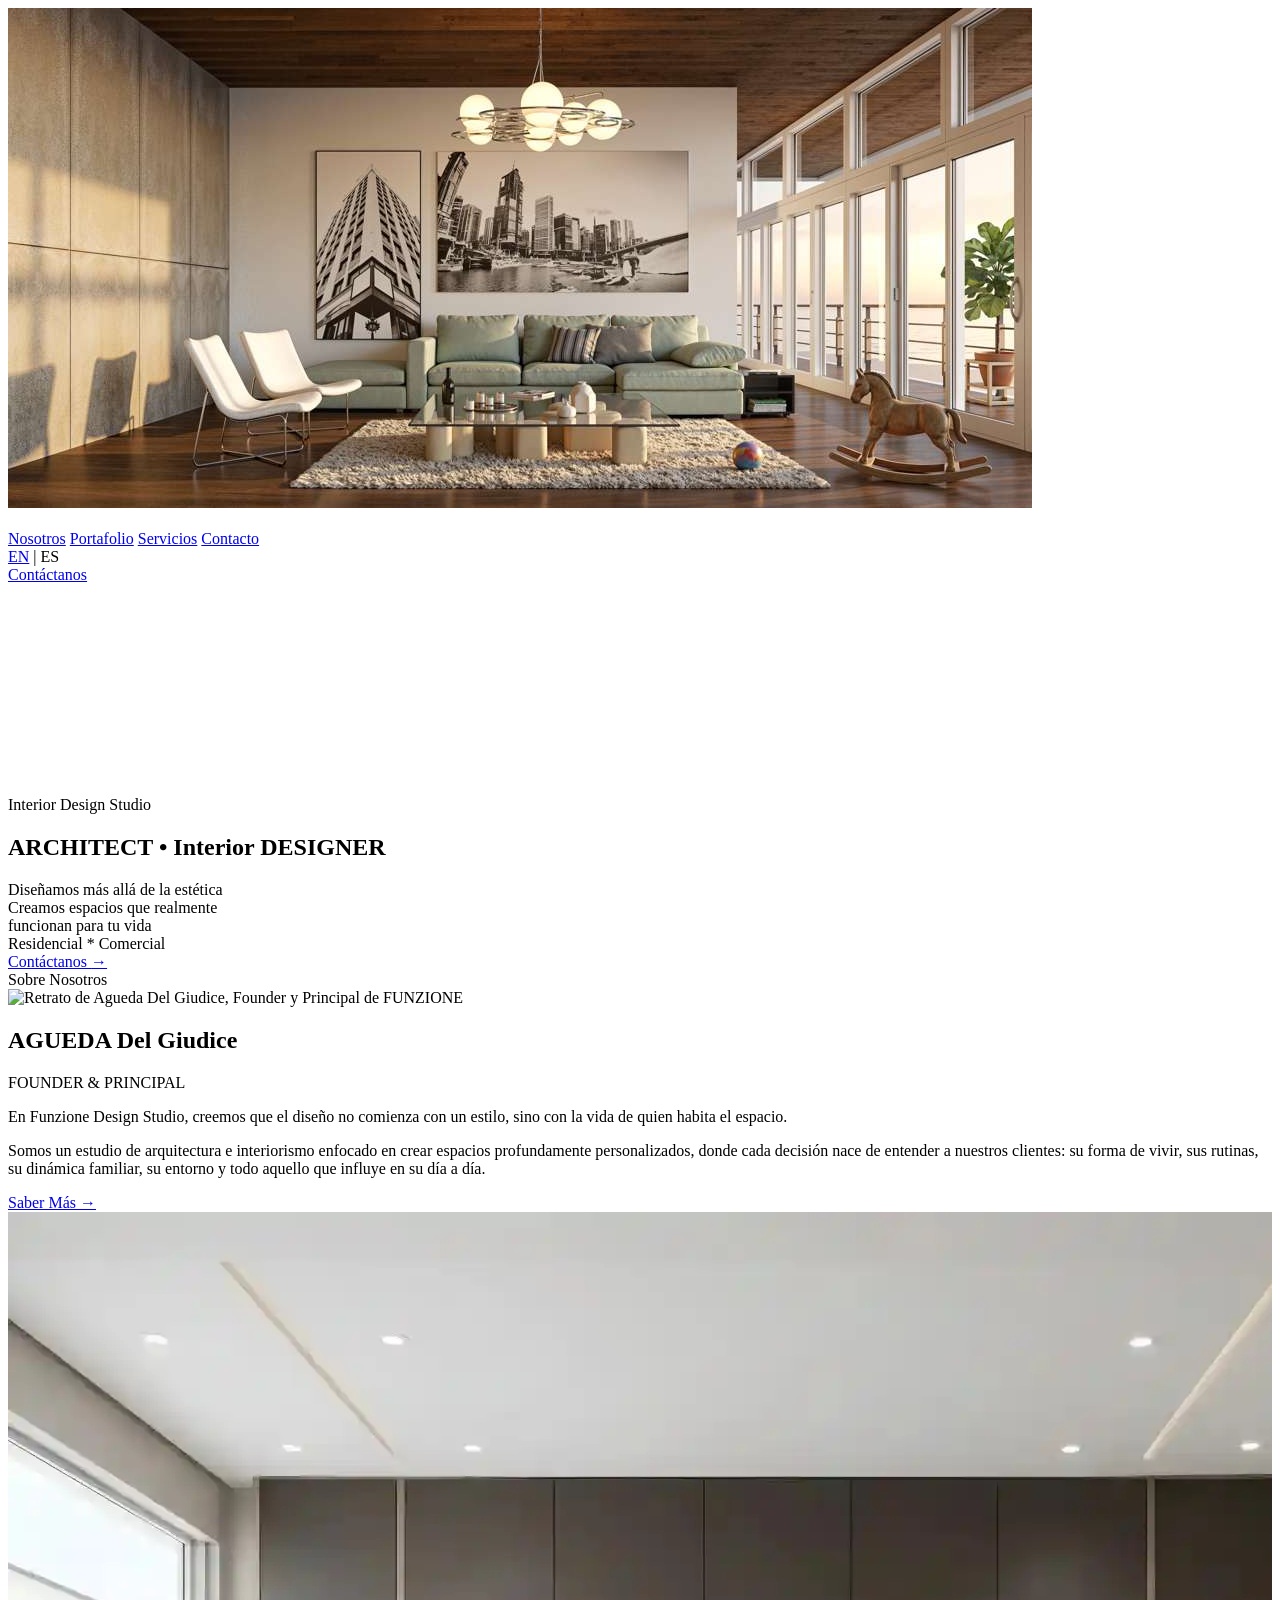
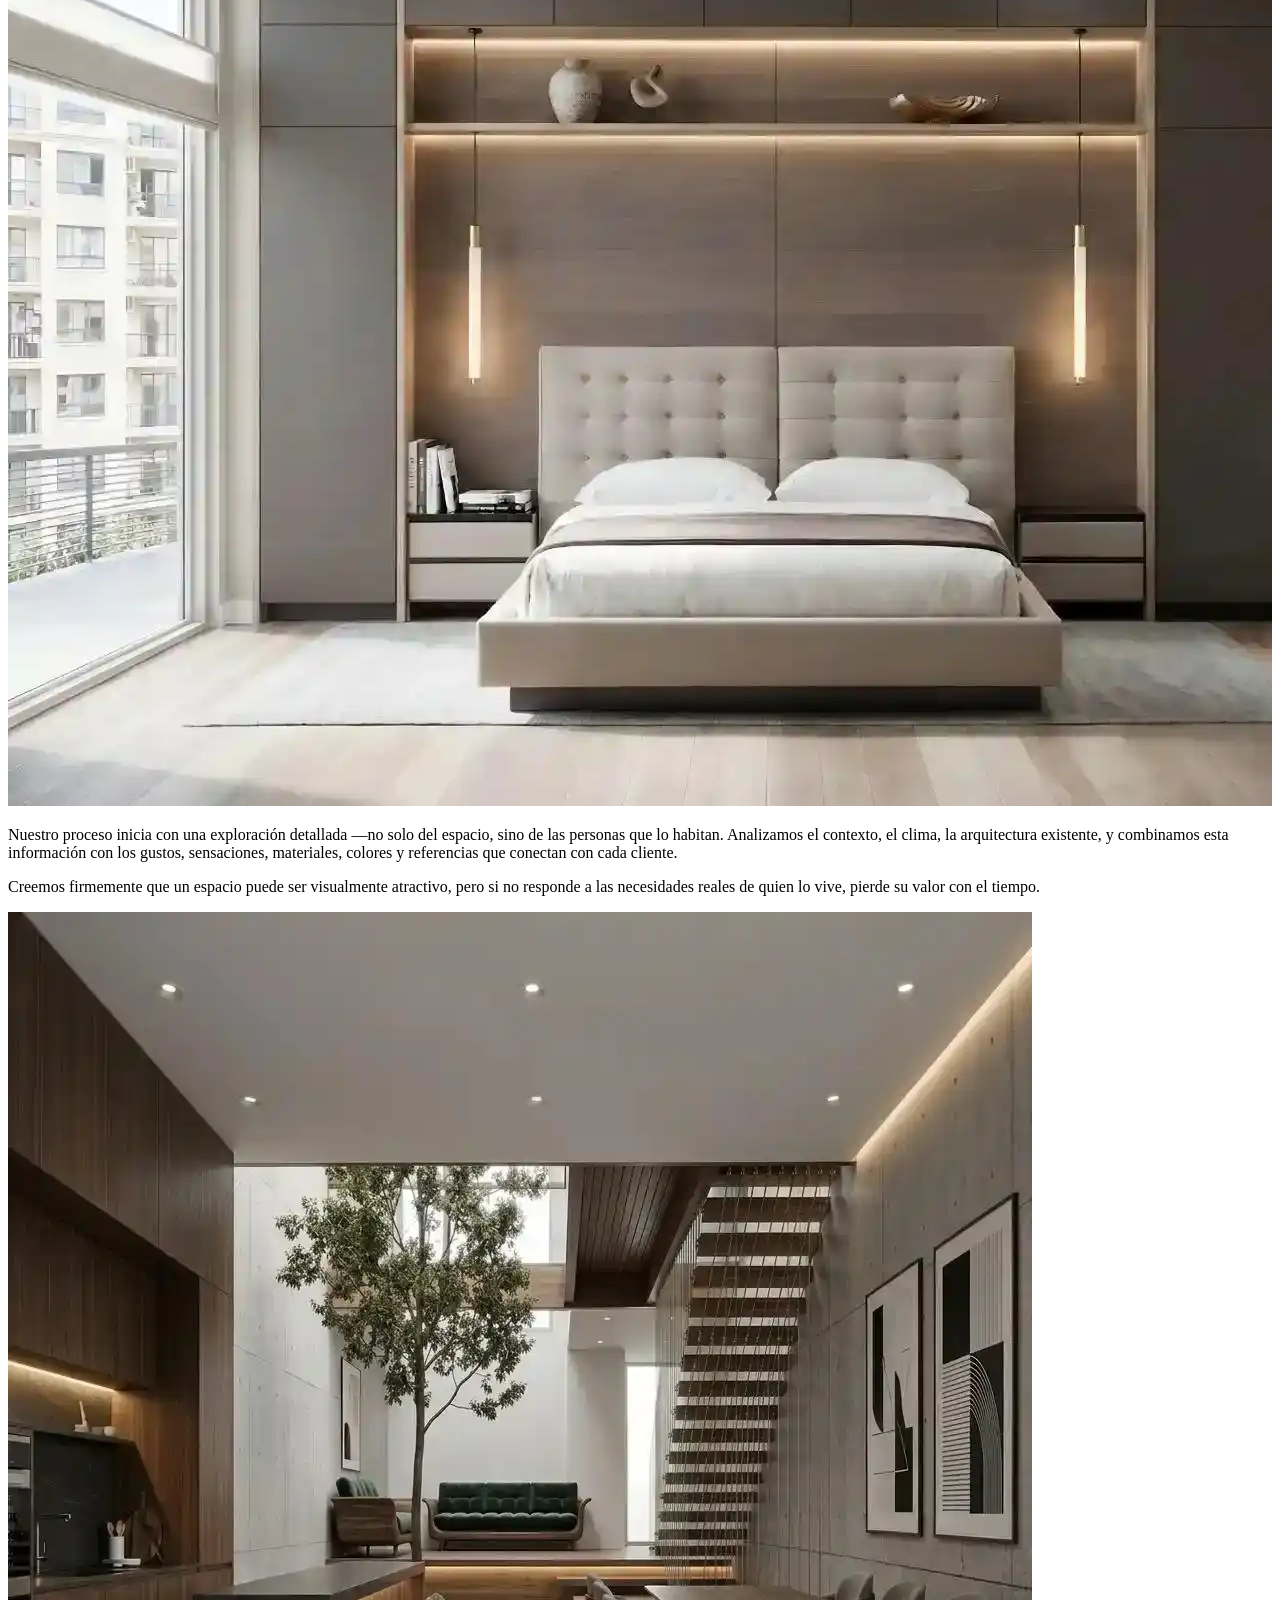
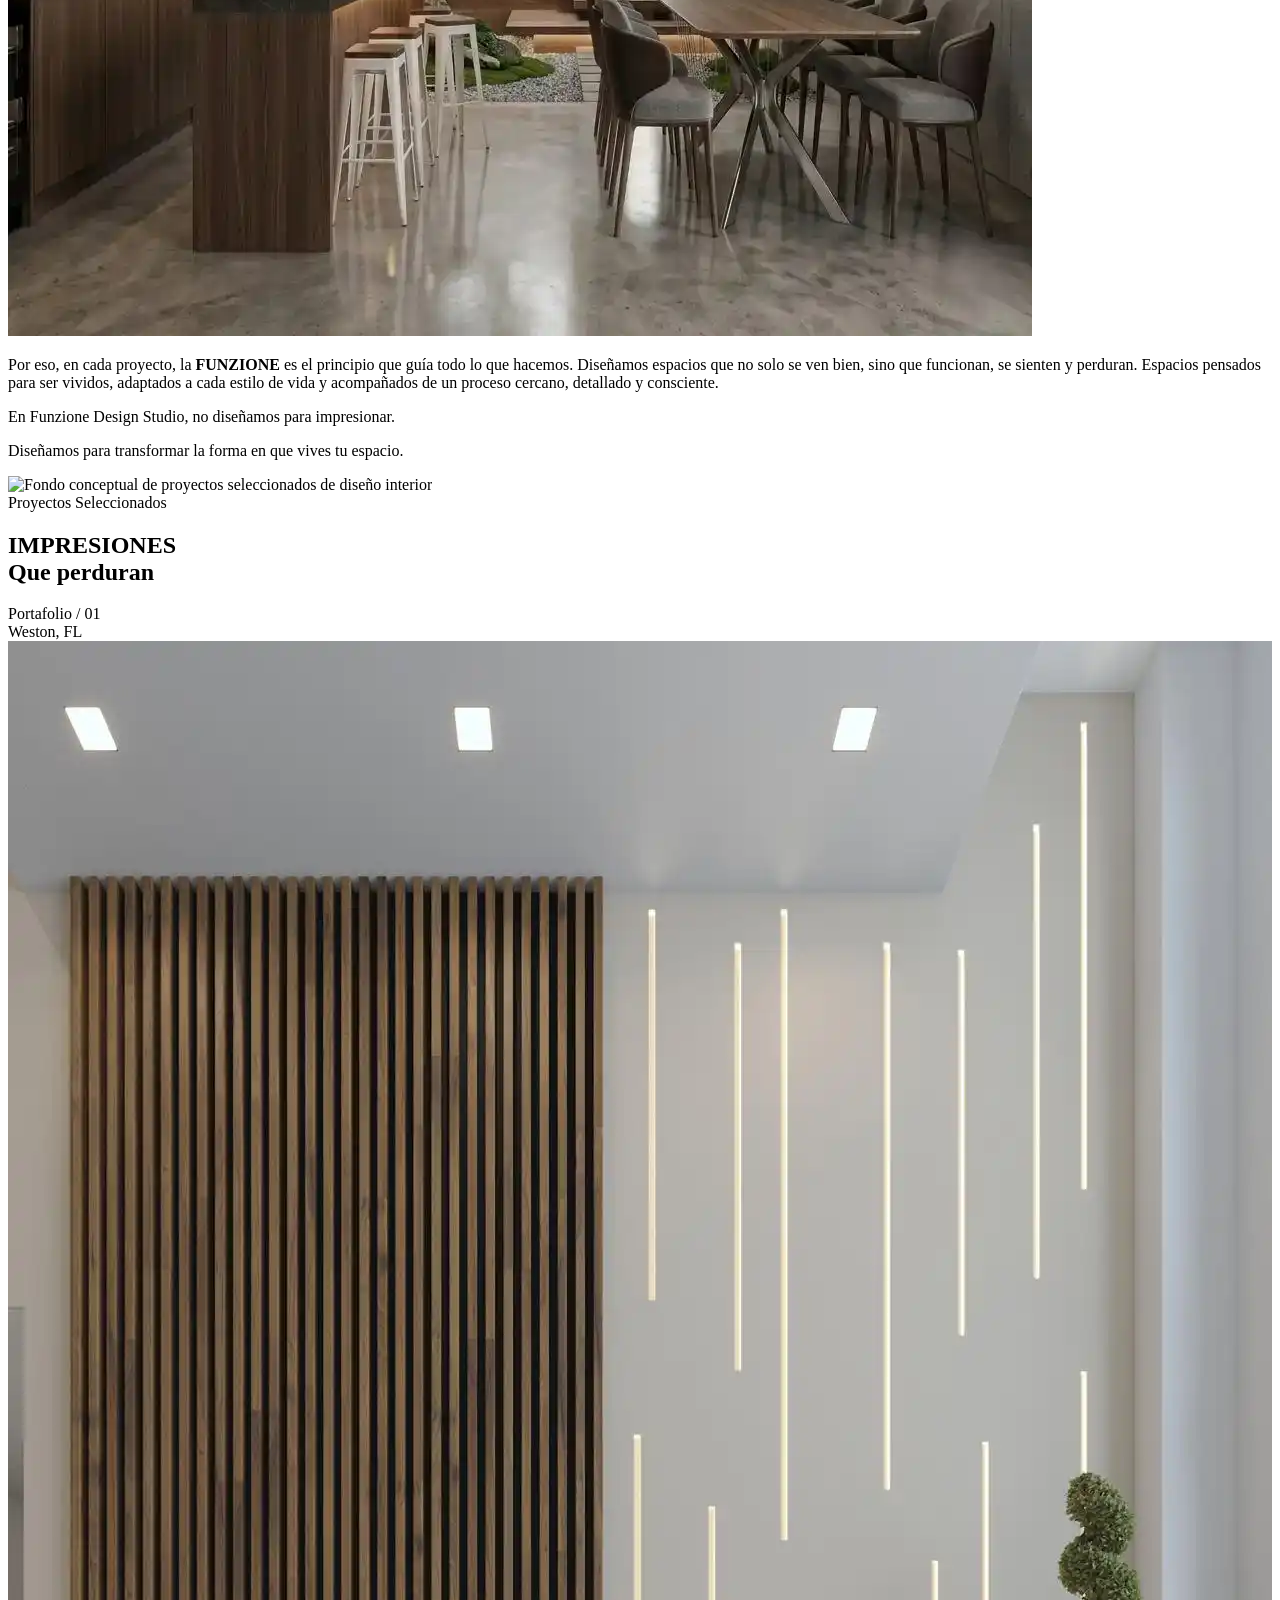
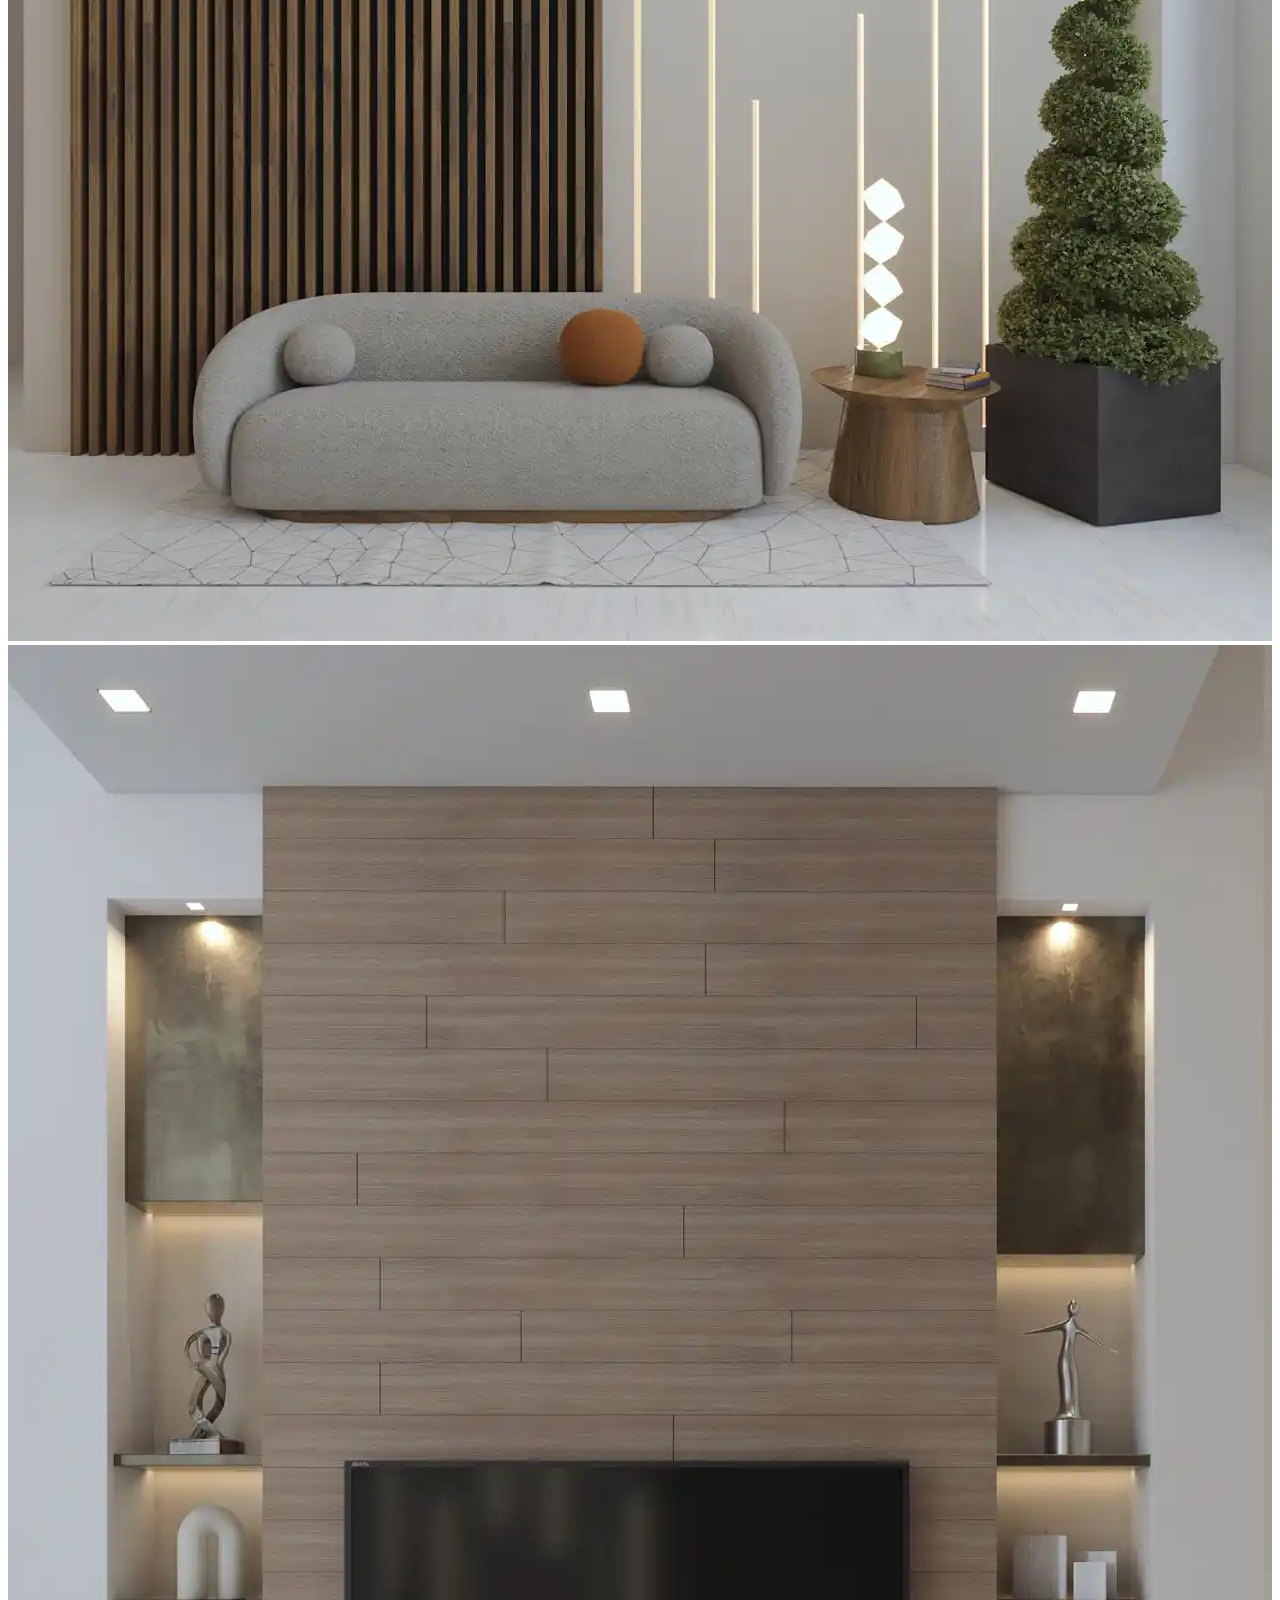
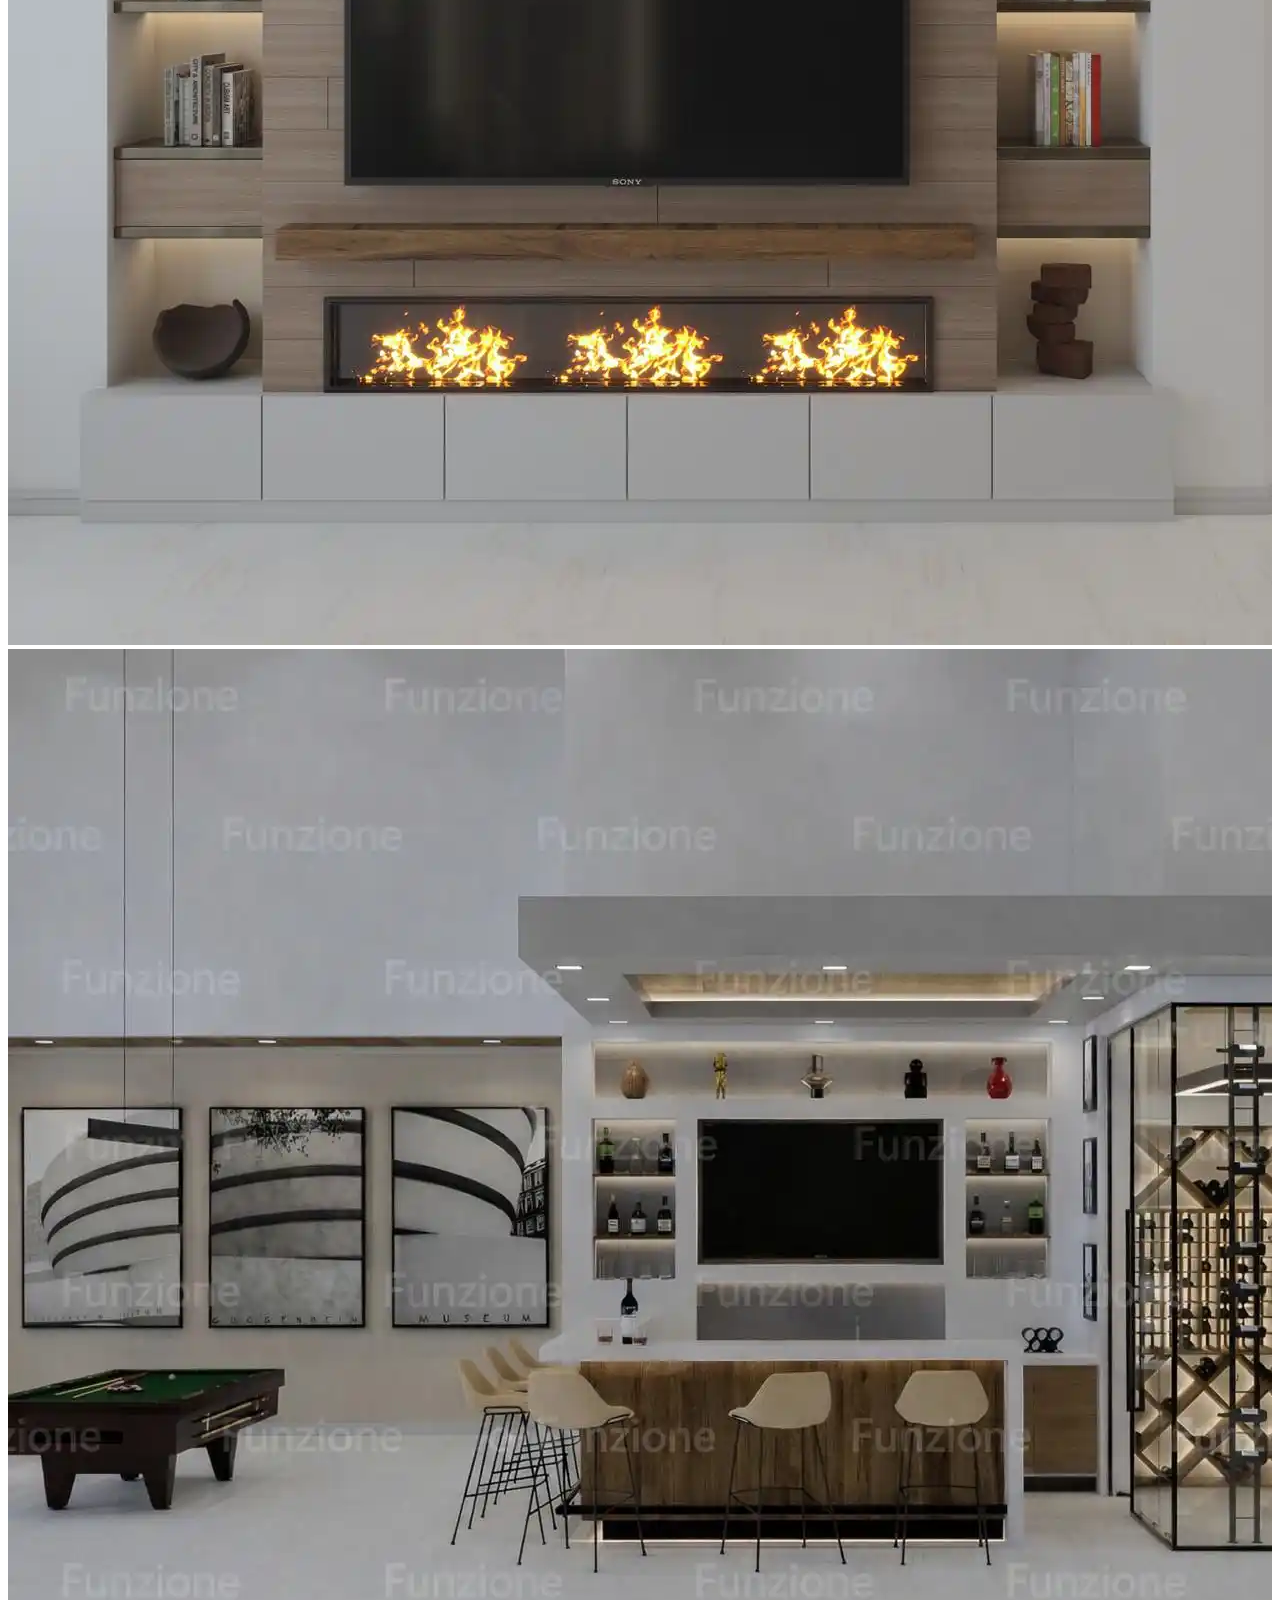
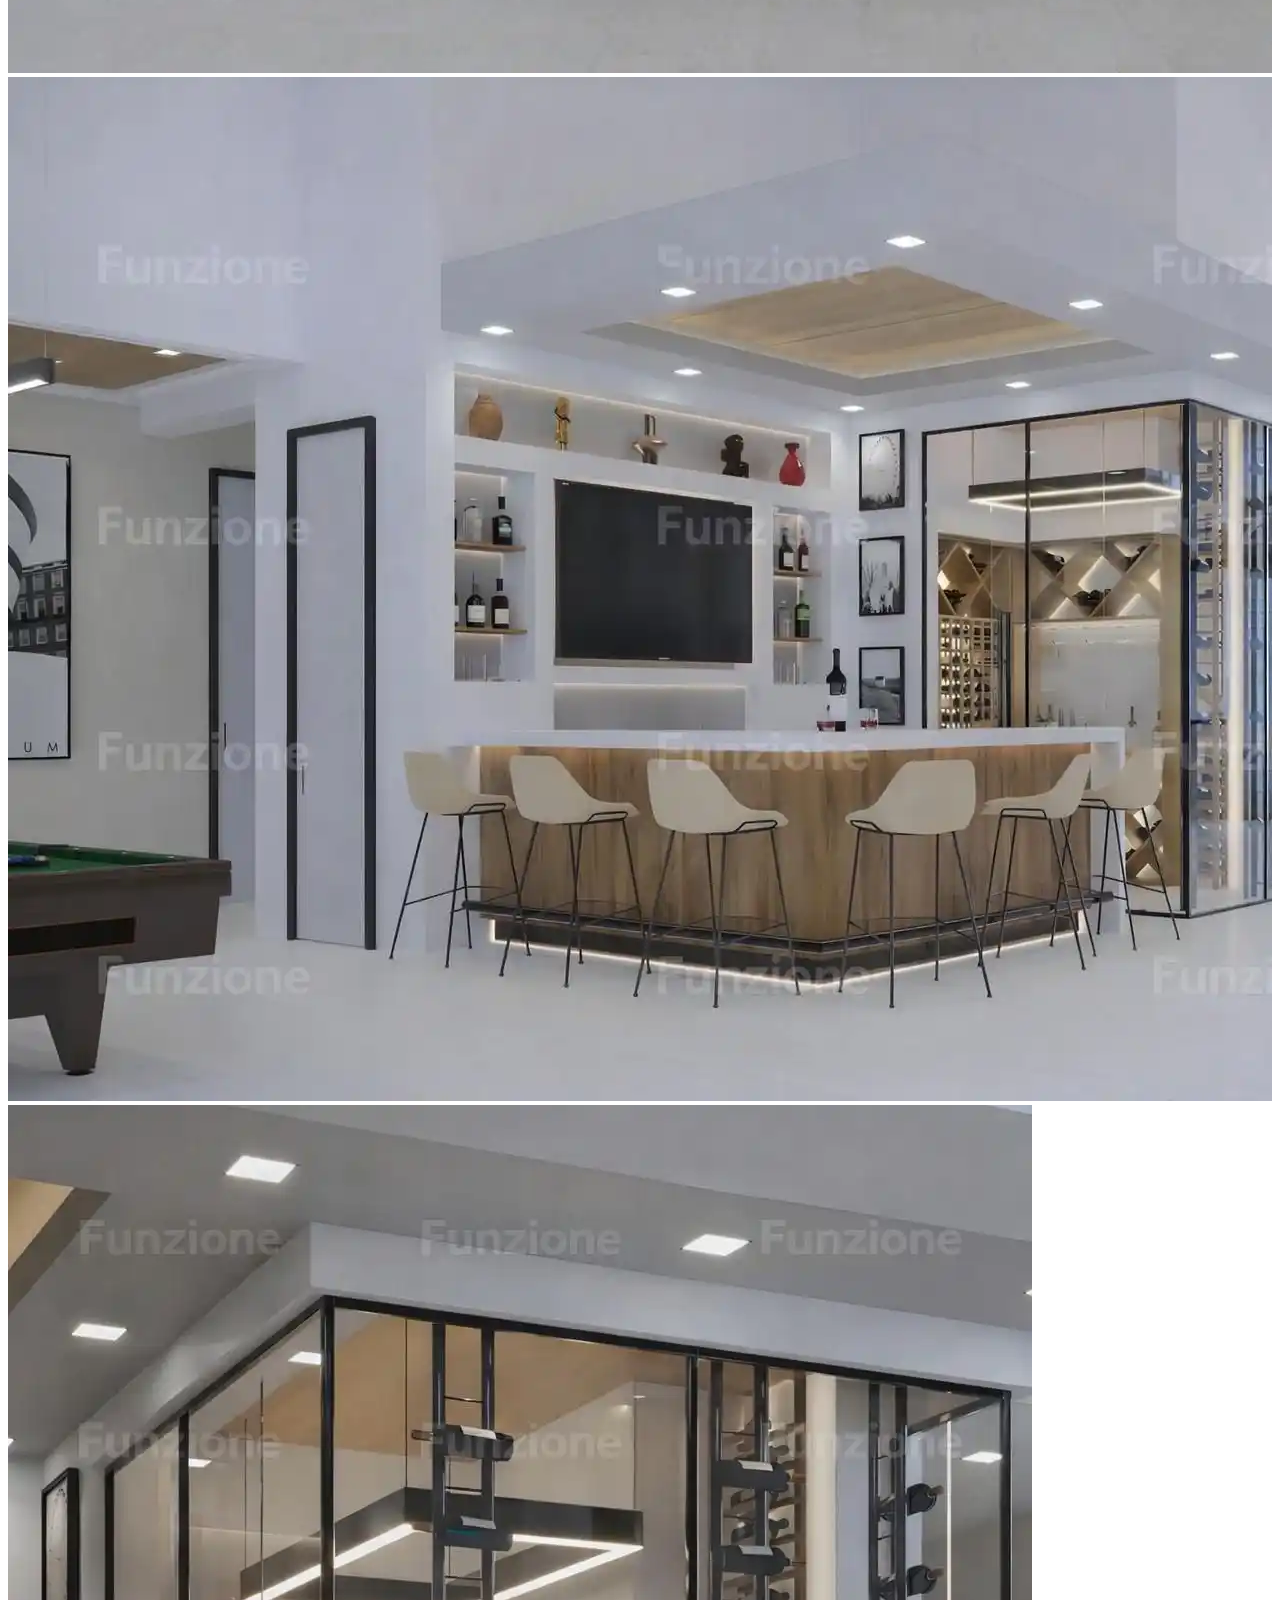
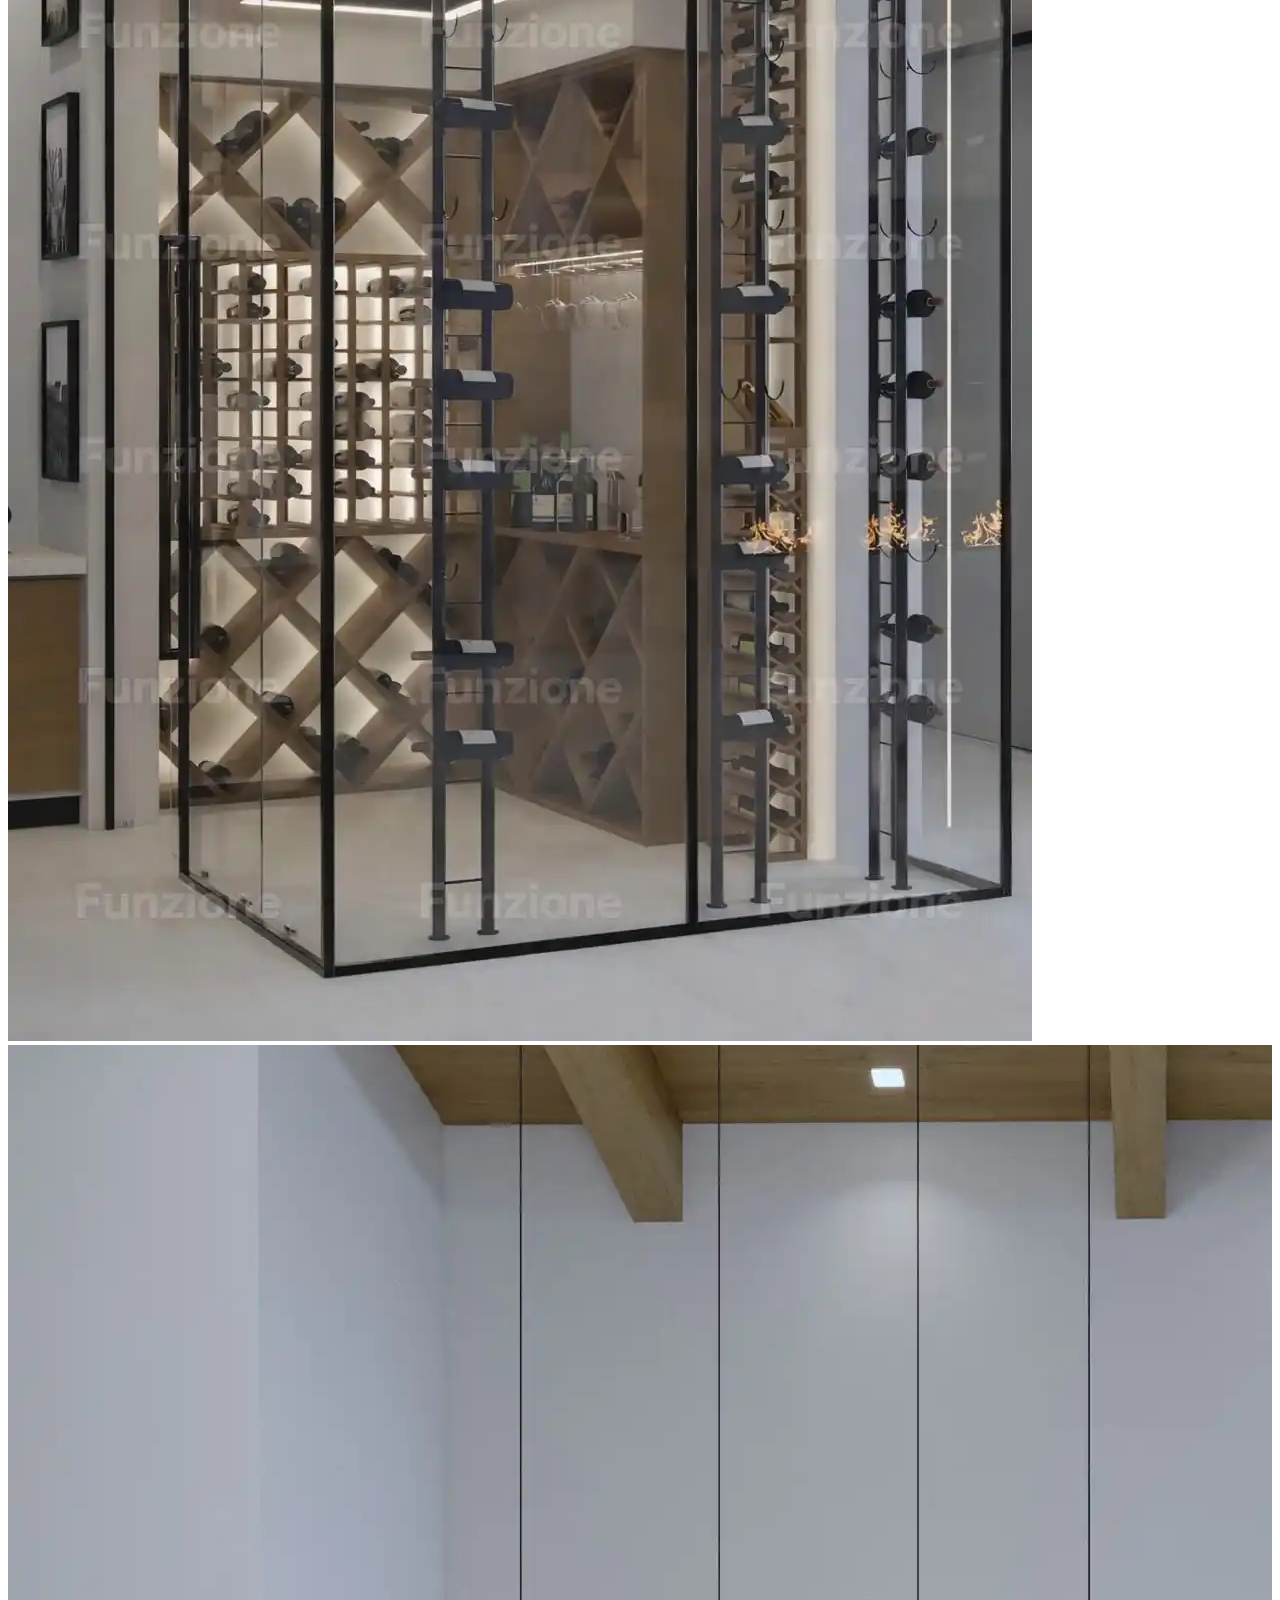
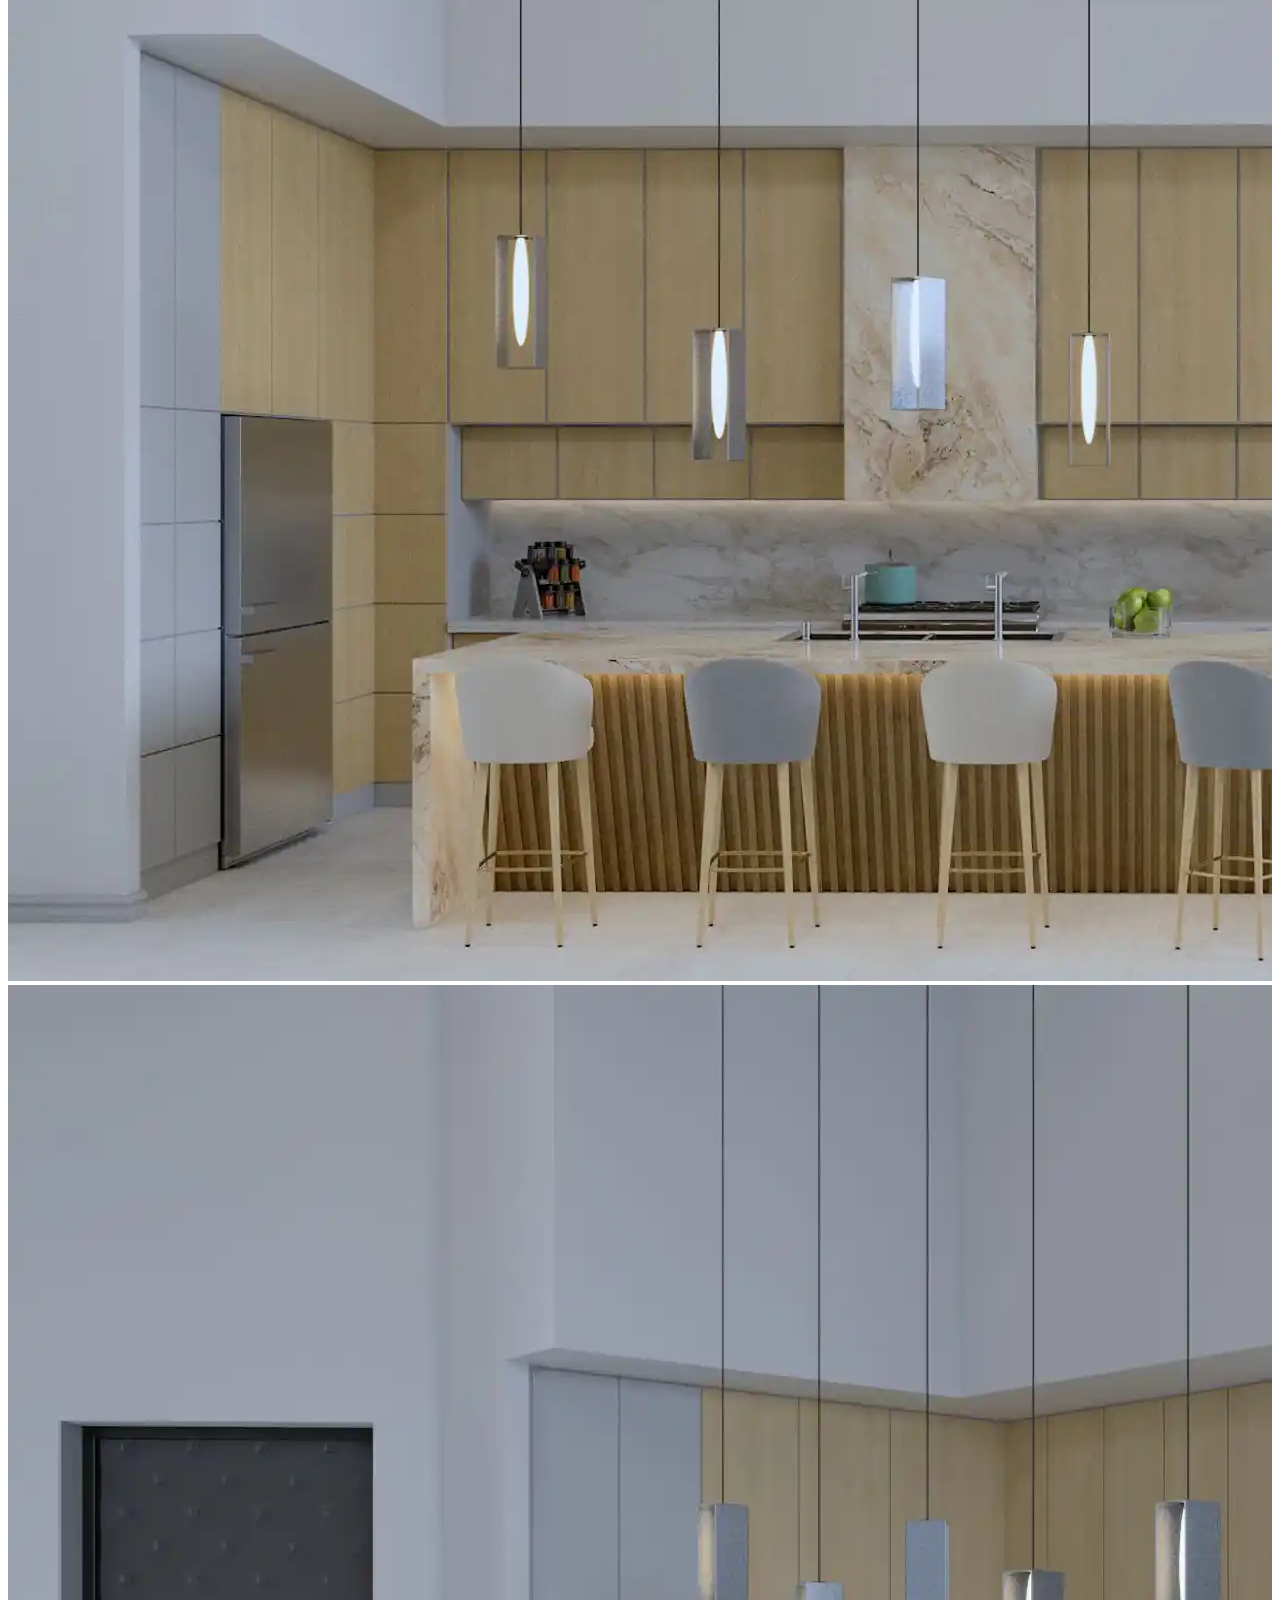
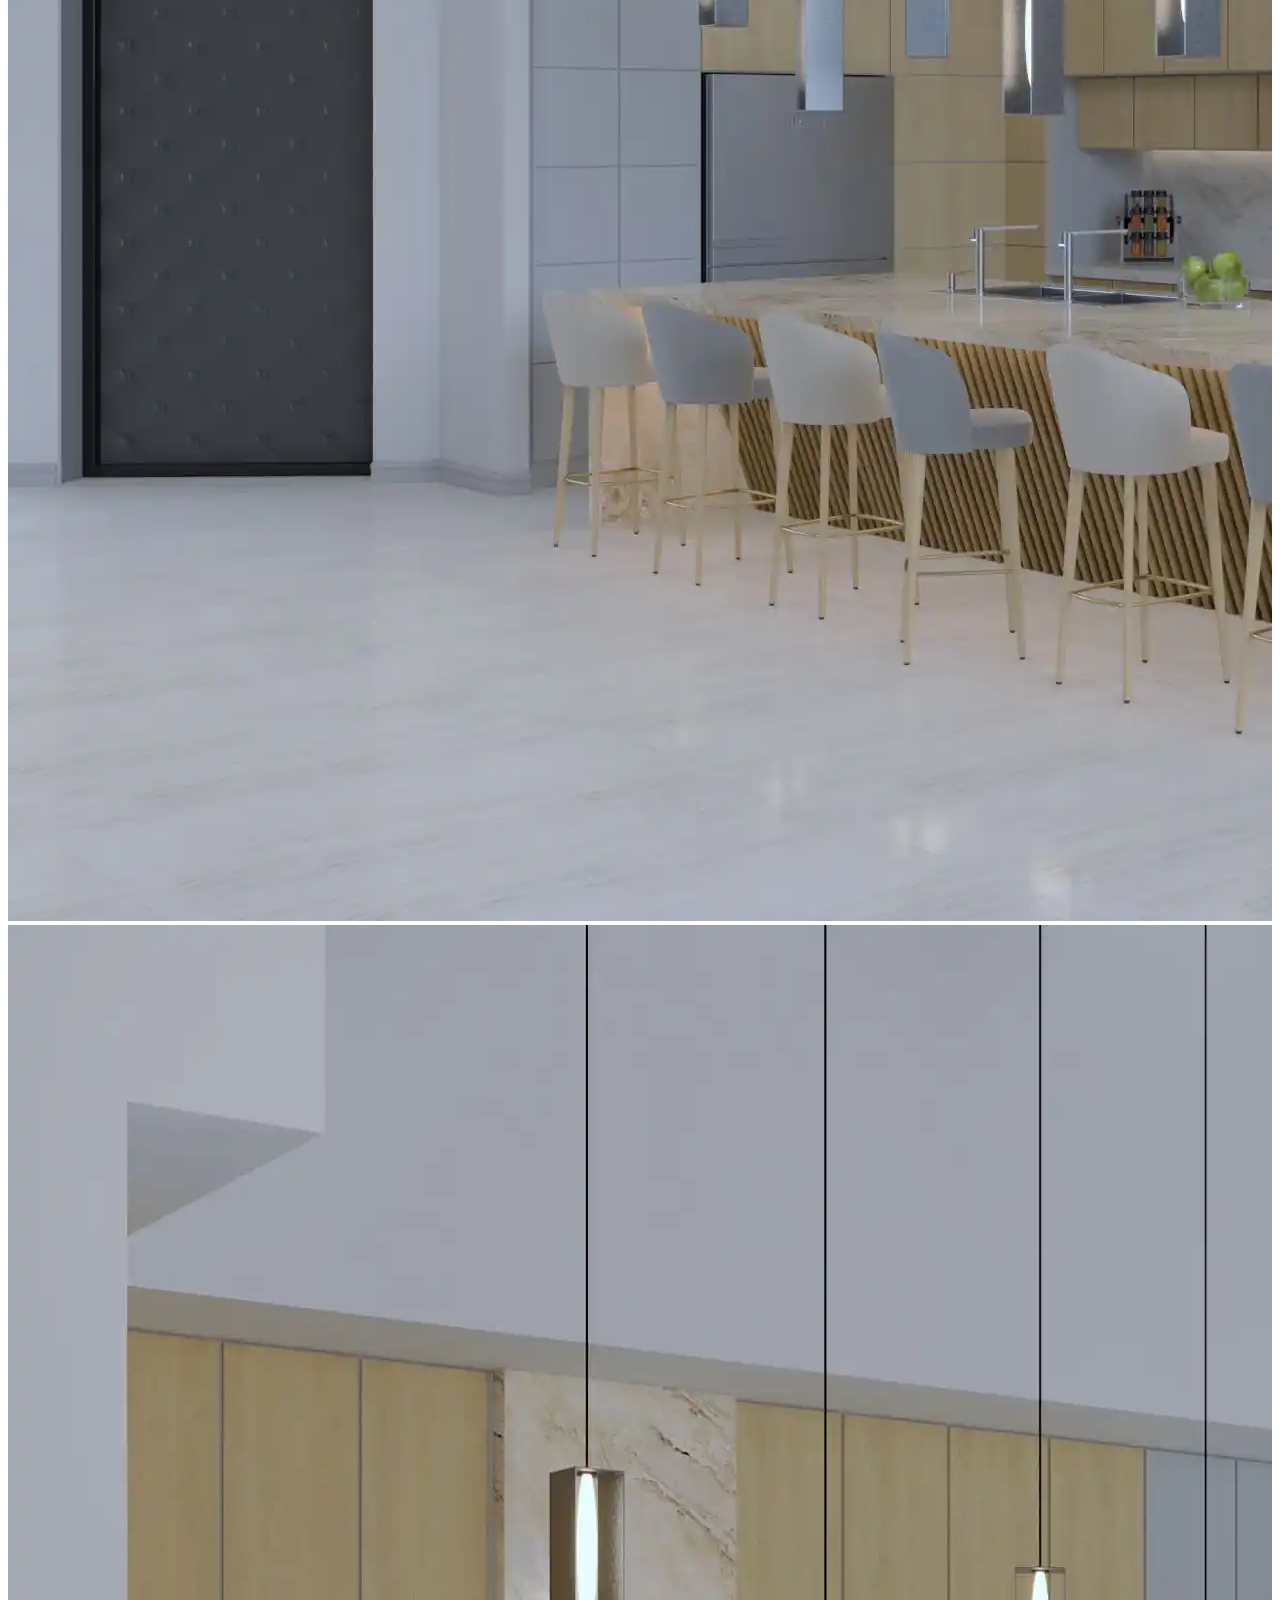
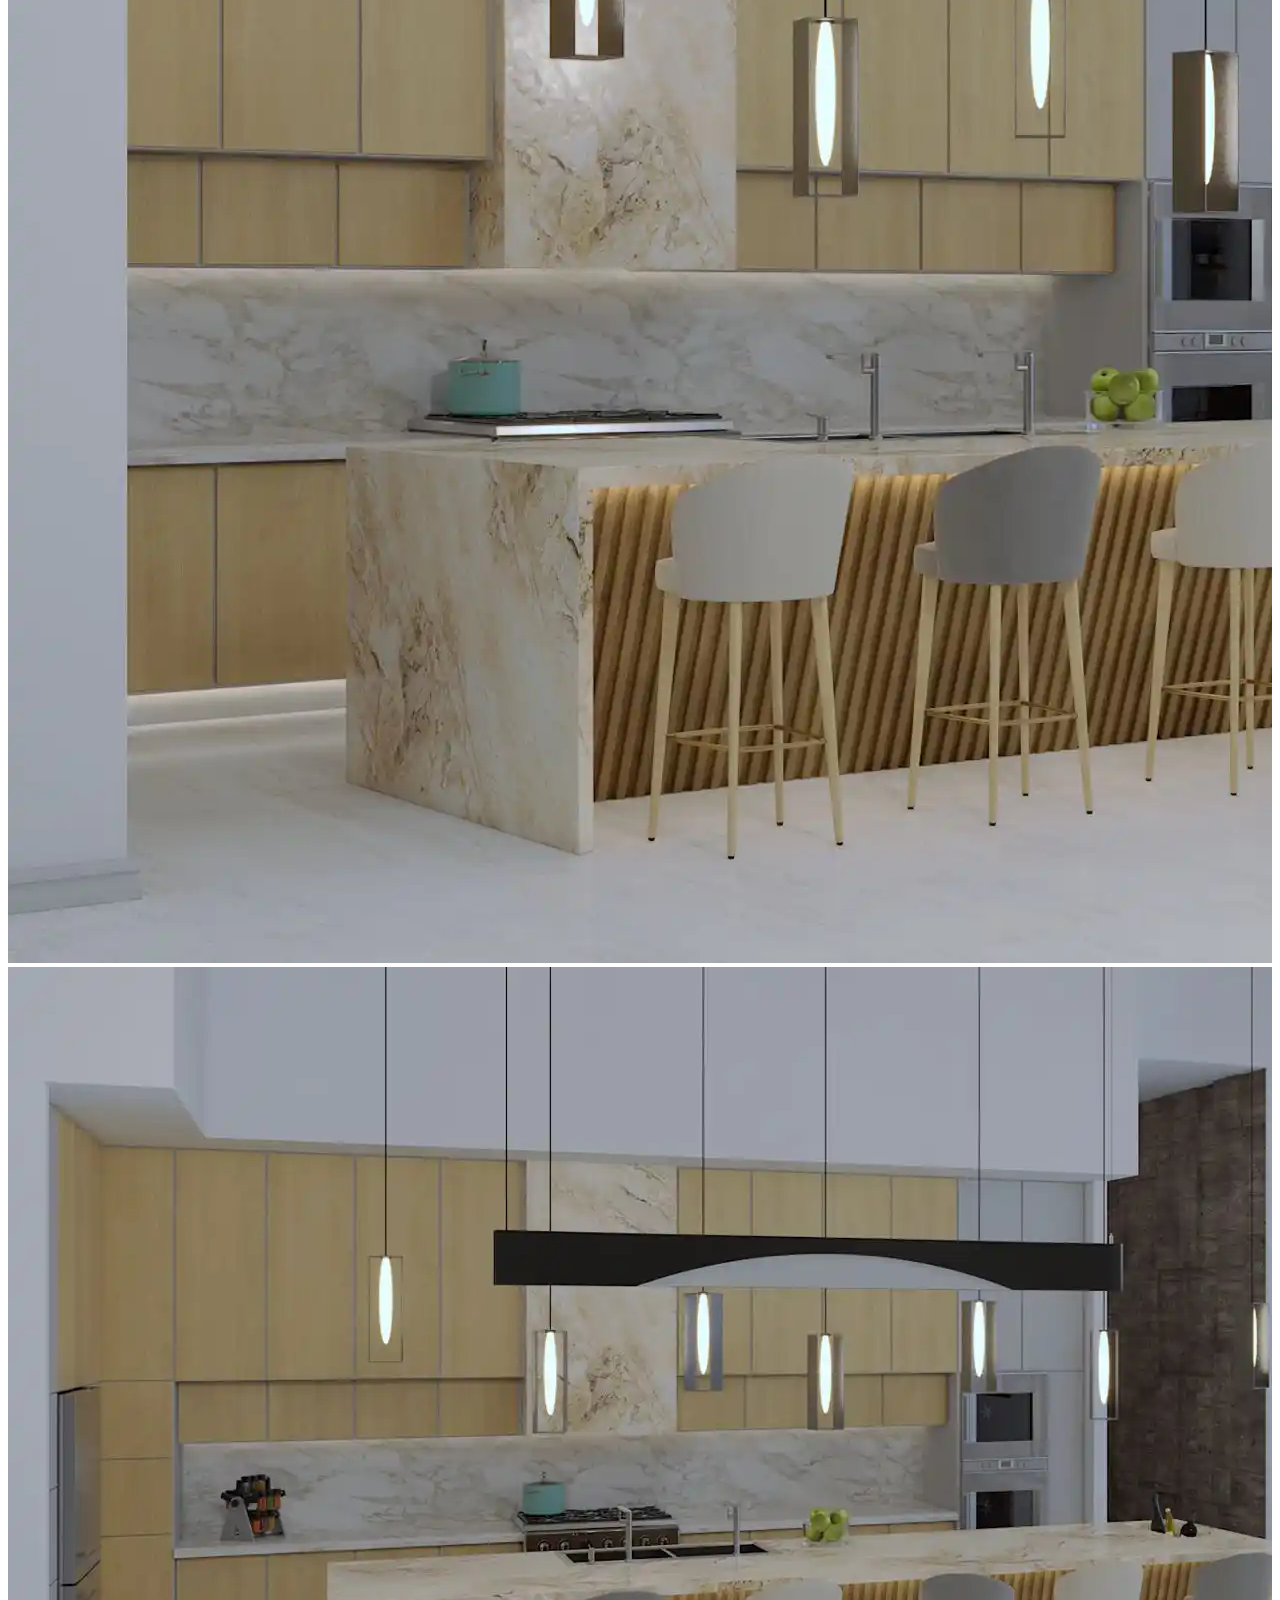
==== commit 789d46fa: "Fix gallery image paths after folder organization" ====
--- a/es.html
+++ b/es.html
@@ -711,30 +711,30 @@
                     loc: "Weston, FL", 
                     images: [
                         // Entrada
-                        "LURAY PROJECT-WESTON, FLorida/Luray Project-Weston FL/entrada 1.webp",
-                        "LURAY PROJECT-WESTON, FLorida/Luray Project-Weston FL/entrada 2.webp",
+                        "assets/images/LURAY PROJECT-WESTON, FLorida/Luray Project-Weston FL/entrada 1.webp",
+                        "assets/images/LURAY PROJECT-WESTON, FLorida/Luray Project-Weston FL/entrada 2.webp",
                         // Bar
-                        "LURAY PROJECT-WESTON, FLorida/Luray Project-Weston FL/1 bar.webp",
-                        "LURAY PROJECT-WESTON, FLorida/Luray Project-Weston FL/2 bar.webp",
-                        "LURAY PROJECT-WESTON, FLorida/Luray Project-Weston FL/3 bar.webp",
+                        "assets/images/LURAY PROJECT-WESTON, FLorida/Luray Project-Weston FL/1 bar.webp",
+                        "assets/images/LURAY PROJECT-WESTON, FLorida/Luray Project-Weston FL/2 bar.webp",
+                        "assets/images/LURAY PROJECT-WESTON, FLorida/Luray Project-Weston FL/3 bar.webp",
                         // Cocina
-                        "LURAY PROJECT-WESTON, FLorida/Luray Project-Weston FL/cocina 1.webp",
-                        "LURAY PROJECT-WESTON, FLorida/Luray Project-Weston FL/cocina 2.webp",
-                        "LURAY PROJECT-WESTON, FLorida/Luray Project-Weston FL/cocina 3.webp",
-                        "LURAY PROJECT-WESTON, FLorida/Luray Project-Weston FL/cocina 4.webp",
-                        "LURAY PROJECT-WESTON, FLorida/Luray Project-Weston FL/cocina 5.webp",
+                        "assets/images/LURAY PROJECT-WESTON, FLorida/Luray Project-Weston FL/cocina 1.webp",
+                        "assets/images/LURAY PROJECT-WESTON, FLorida/Luray Project-Weston FL/cocina 2.webp",
+                        "assets/images/LURAY PROJECT-WESTON, FLorida/Luray Project-Weston FL/cocina 3.webp",
+                        "assets/images/LURAY PROJECT-WESTON, FLorida/Luray Project-Weston FL/cocina 4.webp",
+                        "assets/images/LURAY PROJECT-WESTON, FLorida/Luray Project-Weston FL/cocina 5.webp",
                         // Laundry
-                        "LURAY PROJECT-WESTON, FLorida/Luray Project-Weston FL/laundry 1.webp",
-                        "LURAY PROJECT-WESTON, FLorida/Luray Project-Weston FL/laundry 2.webp",
-                        "LURAY PROJECT-WESTON, FLorida/Luray Project-Weston FL/laundry 3.webp",
-                        "LURAY PROJECT-WESTON, FLorida/Luray Project-Weston FL/laundry 4.webp",
+                        "assets/images/LURAY PROJECT-WESTON, FLorida/Luray Project-Weston FL/laundry 1.webp",
+                        "assets/images/LURAY PROJECT-WESTON, FLorida/Luray Project-Weston FL/laundry 2.webp",
+                        "assets/images/LURAY PROJECT-WESTON, FLorida/Luray Project-Weston FL/laundry 3.webp",
+                        "assets/images/LURAY PROJECT-WESTON, FLorida/Luray Project-Weston FL/laundry 4.webp",
                         // Baño
-                        "LURAY PROJECT-WESTON, FLorida/Luray Project-Weston FL/verdadero 1 baño.webp",
-                        "LURAY PROJECT-WESTON, FLorida/Luray Project-Weston FL/2 baño (2).webp",
-                        "LURAY PROJECT-WESTON, FLorida/Luray Project-Weston FL/3 baño (2).webp",
-                        "LURAY PROJECT-WESTON, FLorida/Luray Project-Weston FL/4 baño (2).webp",
-                        "LURAY PROJECT-WESTON, FLorida/Luray Project-Weston FL/5 baño (2).webp",
-                        "LURAY PROJECT-WESTON, FLorida/Luray Project-Weston FL/6 baño.webp"
+                        "assets/images/LURAY PROJECT-WESTON, FLorida/Luray Project-Weston FL/verdadero 1 baño.webp",
+                        "assets/images/LURAY PROJECT-WESTON, FLorida/Luray Project-Weston FL/2 baño (2).webp",
+                        "assets/images/LURAY PROJECT-WESTON, FLorida/Luray Project-Weston FL/3 baño (2).webp",
+                        "assets/images/LURAY PROJECT-WESTON, FLorida/Luray Project-Weston FL/4 baño (2).webp",
+                        "assets/images/LURAY PROJECT-WESTON, FLorida/Luray Project-Weston FL/5 baño (2).webp",
+                        "assets/images/LURAY PROJECT-WESTON, FLorida/Luray Project-Weston FL/6 baño.webp"
                     ], 
                     desc: "Un equilibrio perfecto entre el lujo moderno y la calidez natural. En este proyecto, integramos texturas orgánicas, maderas nobles y una iluminación meticulosa para crear desde áreas sociales pensadas para el entretenimiento (como su imponente cava de cristal), hasta baños que funcionan como santuarios de desconexión. Diseñado no solo para verse bien, sino para transformar el día a día." 
                 },
@@ -742,19 +742,19 @@
                     title: "Bathrooms <br> Projects", 
                     loc: "Parkland | Boca Raton", 
                     images: [
-                        "BATHROOMS PROJECTS-Parkland, Boca Ratón/Baño 1.1.webp",
-                        "BATHROOMS PROJECTS-Parkland, Boca Ratón/Baño 1.webp",
-                        "BATHROOMS PROJECTS-Parkland, Boca Ratón/Baño 2.1.webp",
-                        "BATHROOMS PROJECTS-Parkland, Boca Ratón/Baño 2.2.webp",
-                        "BATHROOMS PROJECTS-Parkland, Boca Ratón/Baño 2.3.webp",
-                        "BATHROOMS PROJECTS-Parkland, Boca Ratón/Baño 2.webp",
-                        "BATHROOMS PROJECTS-Parkland, Boca Ratón/Baño 3.1.webp",
-                        "BATHROOMS PROJECTS-Parkland, Boca Ratón/Baño 3.2.webp",
-                        "BATHROOMS PROJECTS-Parkland, Boca Ratón/Baño 3.webp",
-                        "BATHROOMS PROJECTS-Parkland, Boca Ratón/Baño 4.1.webp",
-                        "BATHROOMS PROJECTS-Parkland, Boca Ratón/Baño 4.webp",
-                        "BATHROOMS PROJECTS-Parkland, Boca Ratón/Baño 5.1.webp",
-                        "BATHROOMS PROJECTS-Parkland, Boca Ratón/Baño 5.webp"
+                        "assets/images/BATHROOMS PROJECTS-Parkland, Boca Ratón/Baño 1.1.webp",
+                        "assets/images/BATHROOMS PROJECTS-Parkland, Boca Ratón/Baño 1.webp",
+                        "assets/images/BATHROOMS PROJECTS-Parkland, Boca Ratón/Baño 2.1.webp",
+                        "assets/images/BATHROOMS PROJECTS-Parkland, Boca Ratón/Baño 2.2.webp",
+                        "assets/images/BATHROOMS PROJECTS-Parkland, Boca Ratón/Baño 2.3.webp",
+                        "assets/images/BATHROOMS PROJECTS-Parkland, Boca Ratón/Baño 2.webp",
+                        "assets/images/BATHROOMS PROJECTS-Parkland, Boca Ratón/Baño 3.1.webp",
+                        "assets/images/BATHROOMS PROJECTS-Parkland, Boca Ratón/Baño 3.2.webp",
+                        "assets/images/BATHROOMS PROJECTS-Parkland, Boca Ratón/Baño 3.webp",
+                        "assets/images/BATHROOMS PROJECTS-Parkland, Boca Ratón/Baño 4.1.webp",
+                        "assets/images/BATHROOMS PROJECTS-Parkland, Boca Ratón/Baño 4.webp",
+                        "assets/images/BATHROOMS PROJECTS-Parkland, Boca Ratón/Baño 5.1.webp",
+                        "assets/images/BATHROOMS PROJECTS-Parkland, Boca Ratón/Baño 5.webp"
                     ], 
                     desc: "Transformando la rutina diaria en una experiencia elevada. En esta colección de proyectos de baños en Parkland y Boca Raton, aplicamos nuestro principio de FUNZIONE para convertir espacios utilitarios en santuarios personales.<br><br>Integramos una paleta de materiales nobles —maderas ricas, piedras elegantes y texturas orgánicas— con una iluminación meticulosa para crear ambientes que se sienten tan bien como se ven. Cada diseño es una respuesta directa al estilo de vida de sus habitantes, fusionando la estética moderna con la máxima practicidad. Desde duchas de efecto lluvia hasta vanities a medida, diseñamos para transformar la forma en que vives tu espacio más íntimo." 
                 },
@@ -762,11 +762,11 @@
                     title: "West Palm Beach <br> Project", 
                     loc: "West Palm Beach, FL", 
                     images: [
-                        "WEST PALM BEACH Fl/1.webp",
-                        "WEST PALM BEACH Fl/2.webp",
-                        "WEST PALM BEACH Fl/3.webp",
-                        "WEST PALM BEACH Fl/4.webp",
-                        "WEST PALM BEACH Fl/5.webp"
+                        "assets/images/WEST PALM BEACH Fl/1.webp",
+                        "assets/images/WEST PALM BEACH Fl/2.webp",
+                        "assets/images/WEST PALM BEACH Fl/3.webp",
+                        "assets/images/WEST PALM BEACH Fl/4.webp",
+                        "assets/images/WEST PALM BEACH Fl/5.webp"
                     ], 
                     desc: "Un diseño residencial completo donde cada espacio fue concebido como una extensión directa de la manera en que sus habitantes viven, se mueven y se sienten en casa.<br><br>Desde la cocina luminosa y minimalista —con su perfecta integración de gabinetes blancos mate y cálidos detalles en madera— hasta una sala de estar donde un techo de madera natural ancla una atmósfera abierta y llena de luz. Los espacios sociales fluyen sin esfuerzo: una sala de TV con panel de madera a medida, un área de estar y comedor en planta abierta con acentos de color y luz natural abundante, y un baño santuario con griferías doradas y mosaico. Un proyecto diseñado no para impresionar, sino para ser vivido a plenitud." 
                 }
